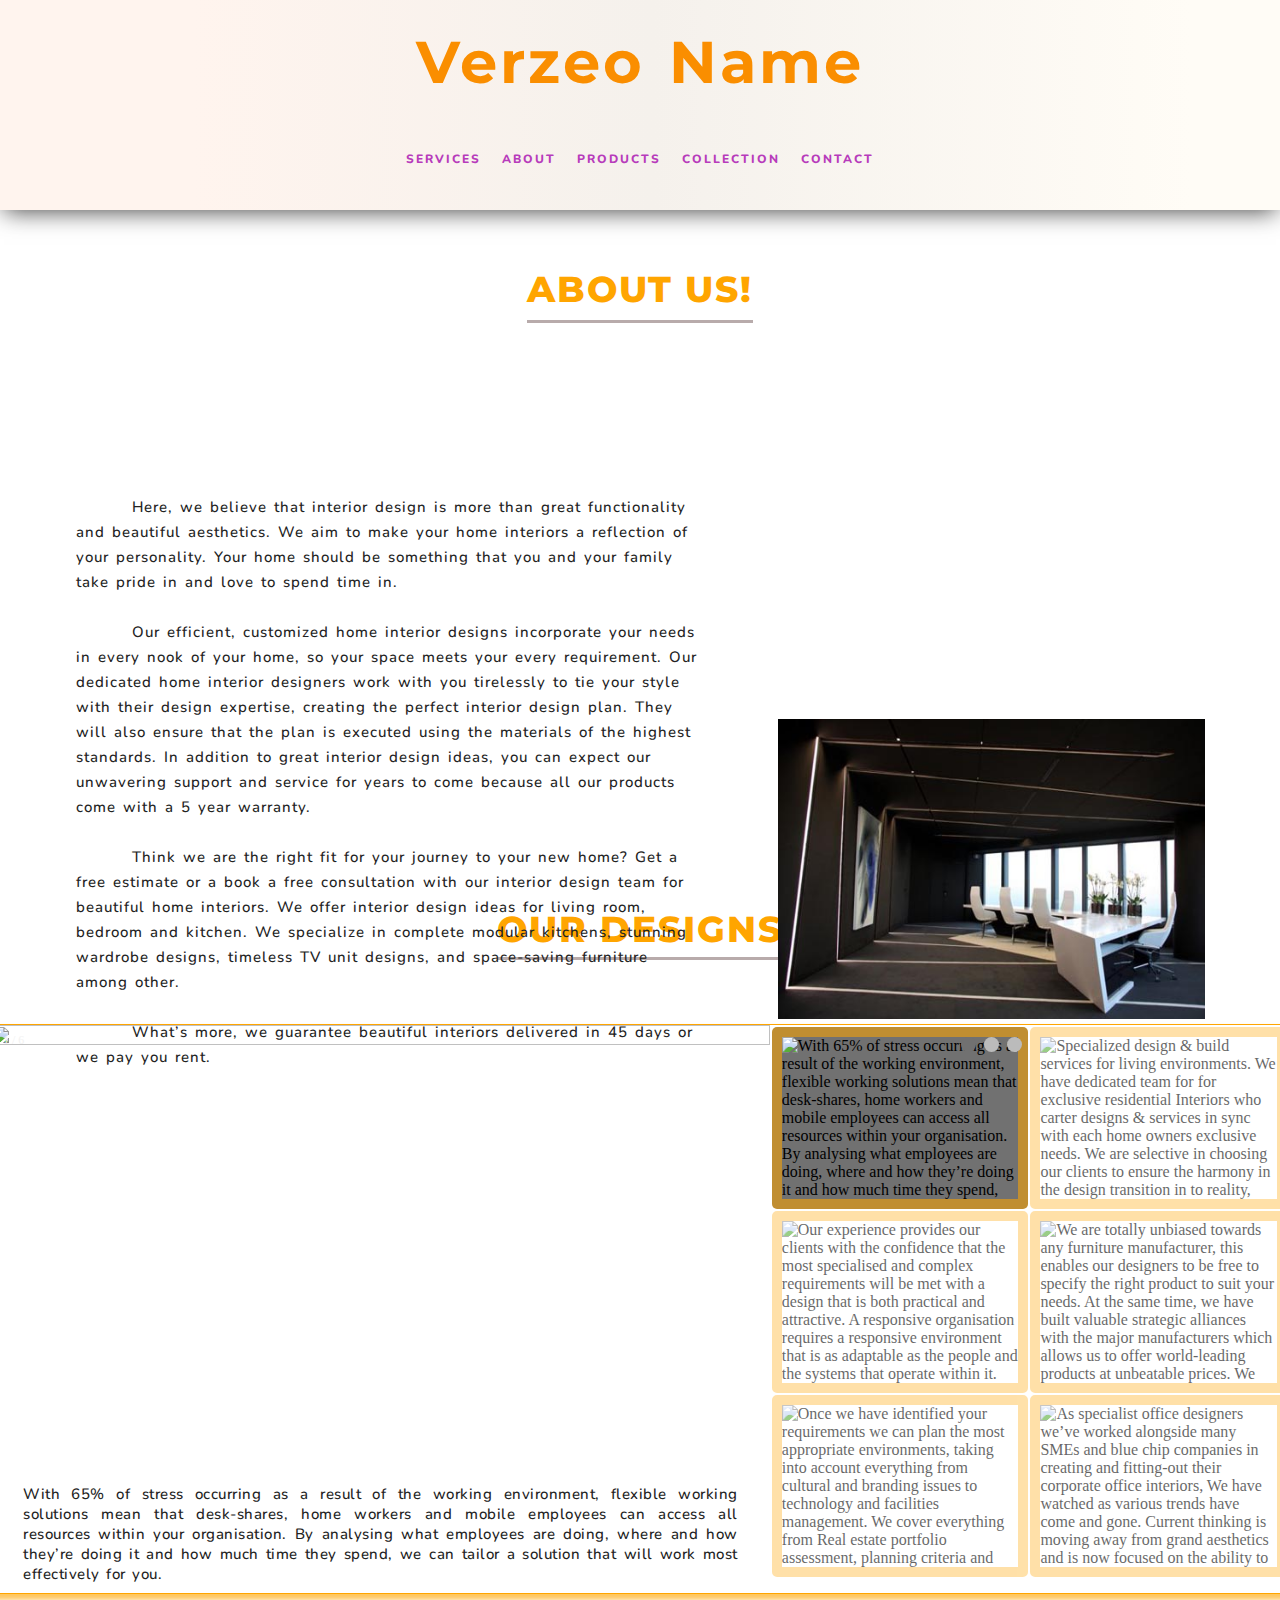
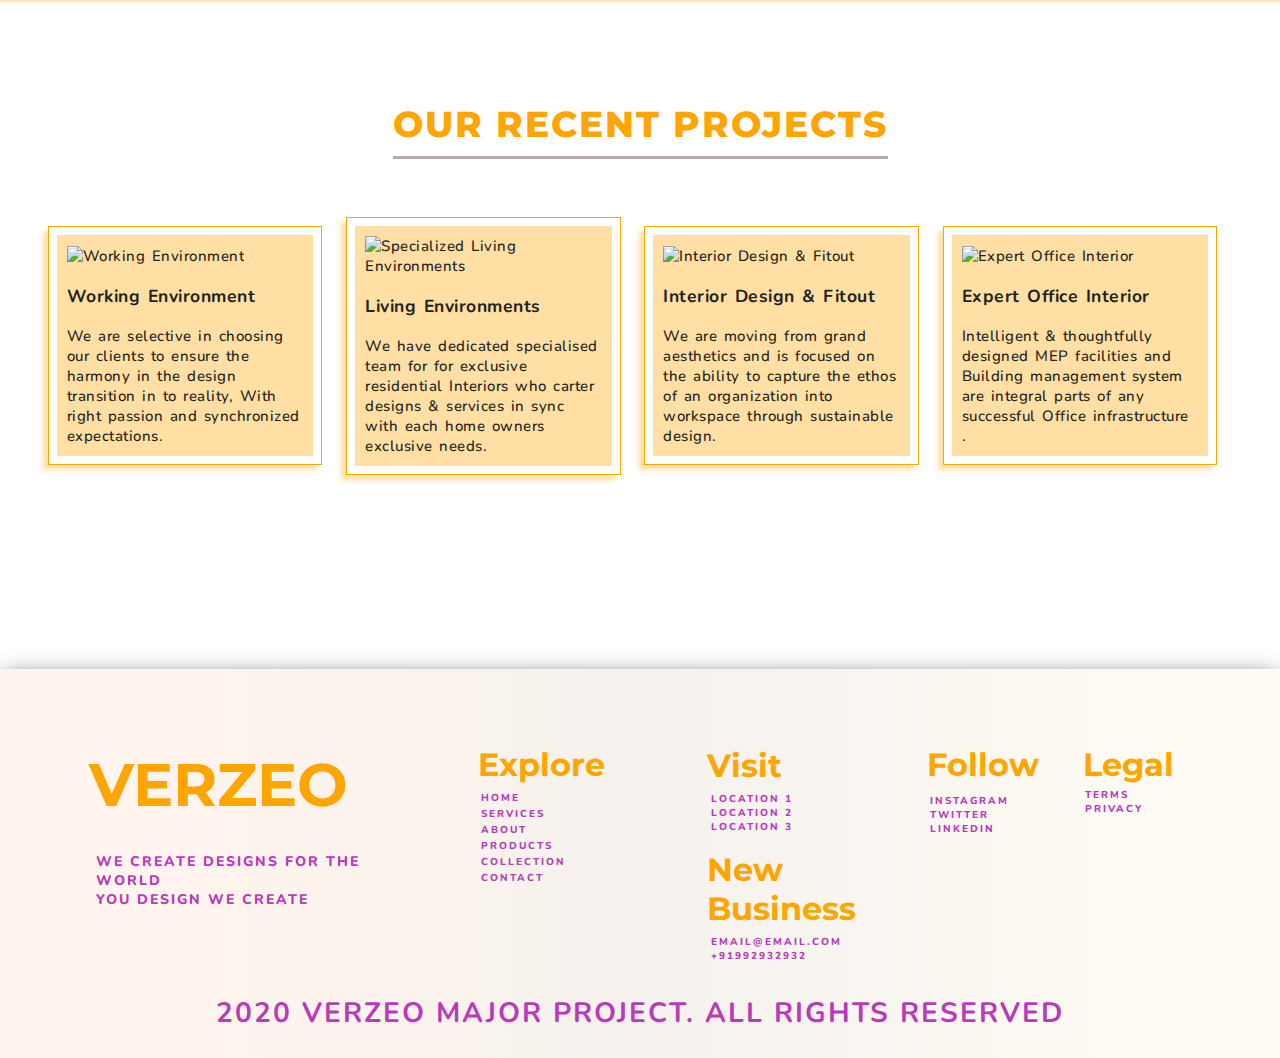
==== about.html @ e57e692a "Merge pull request #4 from deepu13/main" ====
<!-- ...................VERZEO MAJOR PROJECT ...................  -->
<!-- ...................VERZEO MAJOR PROJECT ...................  -->



<!DOCTYPE html>
<html lang="en">

<head>
    <meta charset="UTF-8">
    <meta name="viewport" content="width=device-width, initial-scale=1.0">
    <title>Interior Designing Verzeo</title>
    <link rel="stylesheet" href="about.css">
    <link rel="stylesheet" href="style.css">
</head>

<body>
    <!-- ...................VERZEO MAJOR PROJECT ...................  -->

    <header class="header__main">
        <div class="header__main__heading">
            <h1>Verzeo Name</h1>
        </div>
        <div class="header__main__navbars">
            <ul class="header__main__navbars">
                <li><a href="#"> Services</a></li>
                <li><a href="about.html"> About</a></li>
                <li><a href="#"> Products</a></li>
                <li><a href="#"> Collection</a></li>
                <li><a href="#"> Contact</a></li>

            </ul>
        </div>

    </header>



<!-- About -->
    
    <section class="section__about">
        <div class="section__about__header">
            <h1>ABOUT US!</h1>
        </div>

        <div class="fullbody">
            <h3>
                <p class="abtpara">
                    &nbsp; &nbsp; &nbsp; &nbsp;
                    Here, we believe that interior design is more than great functionality and beautiful aesthetics. 
                    We aim to make your home interiors a reflection of your personality. 
                    Your home should be something that you and your family take pride in and love to spend time in. 
                </p>
                <p class="abtpara">
                    &nbsp; &nbsp; &nbsp; &nbsp;
                    Our efficient, customized home interior designs incorporate your needs in every nook of your home, 
                    so your space meets your every requirement. 
                    Our dedicated home interior designers work with you tirelessly to tie your style with their design expertise, 
                    creating the perfect interior design plan. 
                    They will also ensure that the plan is executed using the materials of the highest standards. 
                    In addition to great interior design ideas, you can expect our unwavering support and service for years 
                    to come because all our products come with a 5 year warranty. 
                </p>
                <p class="abtpara">
                    &nbsp; &nbsp; &nbsp; &nbsp;
                    Think we are the right fit for your journey to your new home? 
                    Get a free estimate or a book a free consultation with our interior design team for beautiful home interiors. 
                    We offer interior design ideas for living room, bedroom and kitchen. 
                    We specialize in complete modular kitchens, stunning wardrobe designs, timeless TV unit designs, 
                    and space-saving furniture among other. 
                </p>
                <p class="abtpara">
                    &nbsp; &nbsp; &nbsp; &nbsp;
                    What’s more, we guarantee beautiful interiors delivered in 45 days or we pay you rent.
                </p>
            </h3>

        <div class="pic">
        <div class="slideshow-container">
    
          <div class="mySlides1 fade">
            <!-- <div class="numbertext">1 / 3</div> -->
            <img src="images\abt1.jpg" style="width:100%; height: 300px;">
            <!-- <div class="text">Caption Text</div> -->
          </div>
          
          <div class="mySlides1 fade">
            <!-- <div class="numbertext">2 / 3</div> -->
            <img src="images\abt2.jpg" style="width:100%; height: 300px;">
            <!-- <div class="text">Caption Two</div> -->
          </div>
          
          <div class="mySlides1 fade">
            <!-- <div class="numbertext">3 / 3</div> -->
            <img src="images\abt3.jpg" style="width:100%; height: 300px;">
            <!-- <div class="text">Caption Three</div> -->
          </div>
          
          </div>
          <br>
          
          <div style="text-align:center">
            <span class="dot"></span> 
            <span class="dot"></span> 
            <span class="dot"></span> 
          </div>
        </div>
      </div> 

      <br/><br/><br/><br/>


      <section class="section__work">
        <div class="section__design__header">
            <h1>OUR DESIGNS</h1>
        </div><br/><br/>

        <div class="content">
            <div class="container">
                <div class="mySlides">
                    <div class="numbertext">1 / 6</div>
                    <img src="images\img01.jpg" style="width:100%; height: 100%;">
                </div>
        
                <div class="mySlides">
                    <div class="numbertext">2 / 6</div>
                    <img src="images\img02.jpg" style="width:100%; height: 100%;">
                </div>
            
                <div class="mySlides">
                    <div class="numbertext">3 / 6</div>
                    <img src="images\img03.jpg" style="width:100%; height: 100%;">     
                </div>
                
                <div class="mySlides">
                    <div class="numbertext">4 / 6</div>
                    <img src="images\img04.jpg" style="width:100%; height: 100%;">
                </div>
            
                <div class="mySlides">
                    <div class="numbertext">5 / 6</div>
                    <img src="images\img05.jpg" style="width:100%; height: 100%;">
                </div>
                
                <div class="mySlides">
                    <div class="numbertext">6 / 6</div>
                    <img src="images\img06.jpg" style="width:100%; height: 100%;">
                </div>
            
                <a class="prev" onclick="plusSlides(-1)">❮</a>
                <a class="next" onclick="plusSlides(1)">❯</a>
                
                <div class="caption-container">
                <p id="caption"></p>

            </div>
         
        </div>
      
    
        <table class="table">
            <tr>
                <td>
                    <img class="demo cursor" src="images\img01.jpg" style="width:100%; height: 182px;" onclick="currentSlide(1)" 
                        alt="With 65% of stress occurring as a result of the working environment, flexible working solutions mean that desk-shares, home workers 
                        and mobile employees can access all resources within your organisation. By analysing what employees 
                        are doing, where and how they’re doing it and how much time they spend, we can tailor a 
                        solution that will work most effectively for you." >
                </td>

                <td>
                    <img class="demo cursor" src="images\img02.jpg" style="width:100%; height: 182px;" onclick="currentSlide(2)" 
                        alt="Specialized design & build services for living environments. 
                        We have dedicated team for for exclusive residential Interiors who carter designs 
                        & services in sync with each home owners exclusive needs. We are selective in choosing our clients 
                        to ensure the harmony in the design transition in to reality, with right passion and synchronized expectations. 
                        This enables & ensure us, what we proposed is delivered to the client without any deviation from us at right time & cost.  ">
                </td>

            </tr>

            <tr>
                <td>
                    <img class="demo cursor" src="images\img03.jpg" style="width:100%; height: 182px;" onclick="currentSlide(3)" 
                        alt="Our experience provides our clients with the confidence that the most specialised and complex requirements
                        will be met with a design that is both practical and attractive. A responsive organisation requires a 
                        responsive environment that is as adaptable as the people and the systems that operate within it.  
                        The interior fit-out environments that we produce are designed to be responsive to the changing 
                        needs of the contemporary workplace. ">
                </td>

                <td>
                    <img class="demo cursor" src="images\img04.jpg" style="width:100%; height: 182px;" onclick="currentSlide(4)" 
                        alt="We are totally unbiased towards any furniture manufacturer, this enables our designers to be free to specify 
                        the right product to suit your needs. At the same time, we have built valuable strategic alliances with the major 
                        manufacturers which allows us to offer world-leading products at unbeatable prices. We will advise, source, order, 
                        install and provide support for all of your furniture needs with a service that is designed to save you both time and money. ">
                </td>
            </tr>

            <tr>
                <td>
                    <img class="demo cursor" src="images\img05.jpg" style="width:100%; height: 182px" onclick="currentSlide(5)" 
                        alt="Once we have identified your requirements we can plan the most appropriate environments, 
                        taking into account everything from cultural and branding issues to technology and facilities management.
                        We cover everything from Real estate portfolio assessment, planning criteria and building appraisals to DDA/ 
                        accessibility assessments, Design development, space programming and workplace design guidelines.">
                </td>

                <td>
                    <img class="demo cursor" src="images\img06.jpg" style="width:100%; height: 182px" onclick="currentSlide(6)" 
                        alt="As specialist office designers we’ve worked alongside many SMEs and blue chip companies 
                        in creating and fitting-out their corporate office interiors, We have watched as various trends have come and gone. Current thinking is 
                        moving away from grand aesthetics and is now focused on the ability to capture and translate 
                        the ethos of an organization into the physical workspace through sustainable design. This is
                        what we can help you to achieve and we can make it happen.">
                </td>
            </tr>
        </table>
       
        </div>
    
    </div>


    <br/><br/><br/><br/><br/><br/>



    <div class="section__design__header">
        <h1>OUR RECENT PROJECTS</h1>
    </div>
    
    <div class="secondcontent">
    
        <div class="row2">
            <div class="column2">
                <div class="content2">
                    <img src="images\img05.jpg" alt="Working Environment" style="width:100%; height: 170px;"><br>
                    <br><h3>Working Environment</h3><br>
                    <p> We are selective in choosing our clients to ensure the harmony in the design transition in to reality, 
                    With right passion and synchronized expectations. </p>
                </div>
            </div>

            <div class="column2">
                <div class="content2">
                <img src="images\img02.jpg" alt="Specialized Living Environments" style="width:100%; height: 170px;"><br>
                    <br><h3>Living Environments</h3><br>
                    <p>We have dedicated specialised team for for exclusive residential Interiors who carter designs 
                    & services in sync with each home owners exclusive needs.</p>
                </div>
            </div>

            <div class="column2">
                <div class="content2">
                <img src="images\img03.jpg" alt="Interior Design & Fitout" style="width:100%; height: 170px;"><br>
                    <br><h3>Interior Design & Fitout</h3><br>
                    <p>We are moving from grand aesthetics and is focused on the ability to 
                    capture the ethos of an organization into workspace through sustainable design.</p>
                </div>
            </div>

            <div class="column2">
                <div class="content2">
                <img src="images\img04.jpg" alt="Expert Office Interior" style="width:100%; height: 170px;"><br>
                    <br><h3>Expert Office Interior</h3><br>
                    <p>Intelligent & thoughtfully designed MEP facilities and Building management system are integral parts of any 
                    successful Office infrastructure .</p>
                </div>
            </div>
    
        </div>
    
    </div>
</section>

<section class="section__footer">
    <div class="section__footer__upper">
        <div class="section__footer__upper__Verzeo">
            <div class="section__footer__upper__Verzeo__header">
                <h1>VERZEO</h1>
            </div>
            <div class="section__footer__upper__Verzeo__content">
                <p>We create designs for the world</p>
                <p>You Design We Create</p>
            </div>
        </div>
        <div class="section__footer__upper__one">
            <div class="section__footer__upper__one__header">
                <h1>Explore</h1>
            </div>
            <div class="section__footer__upper__one__content">
                <ul>
                    <li><a href="#">Home</a></li>
                    <li><a href="#">Services</a></li>
                    <li><a href="#">About</a></li>
                    <li><a href="#">Products</a></li>
                    <li><a href="#">Collection</a></li>
                    <li><a href="#">Contact</a></li>
                </ul>
            </div>

        </div>
        <div class="section__footer__upper__two">
            <div class="section__footer__upper__two__upper">
                <div class="section__footer__upper__two__upper__header">
                    <h1>Visit</h1>
                </div>
                <div class="section__footer__upper__two__upper__content">
                    <ul>
                        <li>  Location 1</li>
                        <li>Location 2</li>
                        <li>Location 3</li>
                    </ul>
                </div>
            </div>
            <div class="section__footer__upper__two__lower">
                <div class="section__footer__upper__two__lower__header">
                    <h1>New Business</h1>
                </div>
                <div class="section__footer__upper__two__lower__content">
                    <ul>
                        <li>Email@email.com</li>
                        <li>+91992932932</li>
                   
                    </ul>
                </div>
            </div>

        </div>
        <div class="section__footer__upper__three">
          <div class="section__footer__upper__three__header">
              <h1>Follow</h1>
          </div>
          <div class="section__footer__upper__three__content">
            <ul>
                <li><a href="#">Instagram</a></li>
                <li><a href="#">Twitter</a></li>
                <li><a href="#">LinkedIn</a></li>
           
            </ul>
        </div>

        </div>
        <div class="section__footer__upper__four">
            <div class="section__footer__upper__four__header">
                <h1>Legal</h1>
            </div>
            <div class="section__footer__upper__four__content">
              <ul>
                 <li class="access">Terms</li>
                  <li class="access">Privacy</li>
             
              </ul>
          </div>
        </div>
        <div class="section__footer__upper__five"></div>


    </div>
    <div class="section__footer__lower">
        <div class="section__footer__lower__header">
            <h1>2020 Verzeo Major Project. All Rights Reserved</h1>
        </div>



    </div>
</section>

    <script src="script.js"></script>
</body>
</html>
---- about.css ----
@import url("https://fonts.googleapis.com/css2?family=Montserrat:wght@100&display=swap");
@import url("https://fonts.googleapis.com/css2?family=Montserrat:wght@100&family=Nunito:wght@200&display=swap");

* {
  margin: 0px;
  padding: 0px;
}
.header__main {
  display: flex;
  flex-direction: column;
  justify-content: center;
  align-items: center;
  width: 100% !important;
  margin: auto;
  padding: 2%;
  box-shadow: 0px 5px 23px -4px rgba(0, 0, 0, 0.75);
  background: rgb(255,244,238);
  background: linear-gradient(90deg, rgba(255,244,238,1) 15%, rgba(245,241,236,1) 51%, rgba(255,252,246,1) 93%);
}

.header__main__navbars {
  padding: 1%;
}
.header__main__navbars {
  display: flex;
  list-style-type: none;
  outline: none;
  /* border:2px solid red; */
}

ul li a {
  outline: none;
  text-decoration: none;
  font-size: 12px;
  text-transform: uppercase;
  letter-spacing: 2px;
  font-weight: 800;
  font-family: Nunito;
  color: rgb(183, 59, 187);
}

.header__main__heading h1 {
  font-size: 59px;
  letter-spacing: 3px;
  word-spacing: 4px !important;
  color: rgb(250, 142, 0);
  font-family: Montserrat;
}
.header__main__heading {
  /* border:2px solid red; */
  margin-top: 0% !important;
}
.header__main__navbars > ul {
  /* border:2px solid red; */
  display: flex;
  justify-content: space-around;
  align-items: center;
  width: 500px;
}
.header__main__navbars {
  /* border:2px solid red; */
  margin-top: 2%;
}

/*------about------*/

.section__about {
  display: flex;
  flex-direction: column;
  justify-content: center;
  align-items: center;
}
.section__about__header h1 {
  font-size: 36px;
  letter-spacing: 2px;
  font-weight: 800;
  font-family: Montserrat;
  margin-top: 25%;
  border-bottom: 3px solid rgba(114, 89, 89, 0.507);
  padding-bottom: 4%;
  color: orange;
}

.fullbody{
  top: 55%;
  position: absolute;
  width: 100%;
  padding-left: 2%;
} 

.heading {
  color: #212121;
}
.abtpara {
  width: 50%;
  word-wrap: break-word;
  margin-left:4%;
  justify-content: center;
  padding-bottom: 2%;
  font-family: Nunito;
  letter-spacing: 1px;
  font-weight: 500;
  color: #222222;
  font-size: 15px;
  word-spacing: 2px;
  line-height: 25px;
}
.pic {
  width: 40%;
  float: right;
  padding-right: 6%;
  margin-top: -30%;
}


/******************* designs ********************/

* {box-sizing: border-box;}

.mySlides .mySlides1  {display: block;}
img {vertical-align: middle;}

/* Slideshow container */
.slideshow-container {
  max-width: 1000px;
  position: relative;
  margin: auto;
}

/* Caption text */
.text {
  /* color: #f2f2f2; */
  /* font-size: 15px; */
  padding: 8px 12px;
  position: absolute;
  bottom: 8px;
  width: 100%;
  text-align: center;
  font-family: Nunito;
  letter-spacing: 1px;
  font-weight: 500;
  /* color: rgb(190, 14, 196); */
  color: #222222;
  font-size: 15px;
  word-spacing: 2px;
  line-height: 25px;
}

/* Number text (1/3 etc) */
.numbertext {
  color: #f2f2f2;
  font-size: 12px;
  padding: 8px 12px;
  position: absolute;
  top: 0;
}

/* The dots/bullets/indicators */
.dot {
  height: 15px;
  width: 15px;
  margin: 0 2px;
  background-color: #bbb;
  border-radius: 50%;
  display: inline-block;
  transition: background-color 0.6s ease;
}

.active {
  background-color: #717171;
}

/* Fading animation */
.fade {
  -webkit-animation-name: fade;
  -webkit-animation-duration: 1.5s;
  animation-name: fade;
  animation-duration: 1.5s;
}

@-webkit-keyframes fade {
  from {opacity: .4} 
  to {opacity: 1}
}

@keyframes fade {
  from {opacity: .4} 
  to {opacity: 1}
}

/* On smaller screens, decrease text size */
@media only screen and (max-width: 300px) {
  .text {font-size: 11px}
}


.content{
  background:  white;
  width: 1300px;
  height:570px;
  display: block;
  float: right;
  margin-right: 120px;
  margin-bottom: 2%;
  box-shadow: -5px 5px 5px 1px rgba(255, 166, 0, 0.637);
  border: 1px solid orange;
  margin: auto;
}

* {
  box-sizing: border-box;
}

img {
  vertical-align: middle;
}

/* Position the image container (needed to position the left and right arrows) */
.container {
  position: relative;
  width: 60%;
  float: left;
  overflow: hidden;
  height: 100%;
}

/* Hide the images by default */
.mySlides {
  display: none;
}

/* Add a pointer when hovering over the thumbnail images */
.cursor {
  cursor: pointer;
}

/* Next & previous buttons */
.prev,
.next {
  cursor: pointer;
  position: absolute;
  top: 40%;
  width: auto;
  padding: 16px;
  margin-top: -50px;
  color: white;
  font-weight: bold;
  font-size: 20px;
  border-radius: 0 3px 3px 0;
  user-select: none;
  -webkit-user-select: none;
}

/* Position the "next button" to the right */
.next {
  right: 0;
  border-radius: 3px 0 0 3px;
}

/* On hover, add a black background color with a little bit see-through */
.prev:hover,
.next:hover {
  background-color: rgba(0, 0, 0, 0.8);
}

/* Number text (1/3 etc) */
.numbertext {
  color: #f2f2f2;
  font-size: 12px;
  padding: 8px 12px;
  position: absolute;
  top: 0;
}

/* Container for image text */
.caption-container  {
  text-align: justify;
  background-color:  white;
  padding: 4px 32px;
  color: #222222;
  width: 100%;
  display: block;

  top: 80%;
  z-index: 1;
position: absolute;

font-family: Nunito;
letter-spacing: 0.5px;
font-weight: 500;
/* color: rgb(190, 14, 196); */
color: #222222;
font-size: 15px;
word-spacing: 2px;
line-height: 20px;
}

.row:after {
  content: "";
  display: table;
  clear: both;
} 

/* Six columns side by side */
.column {
  /* bottom: 50%;
  margin-left: 100%; */
  width: 15%;
  float: right;
}

/* Add a transparency effect for thumnbail images */
.demo {
  opacity: 0.6;
  float: right;
}

.active,
.demo:hover {
  opacity: 1;
}

.table {
  padding: 0%;
}
.table tr{
  height: 0%;

}   
.table td {
  width: 50%;
  height: 0%;
}
.table img {
  margin: 0%;
  display: block;
  border: 10px solid rgba(255, 166, 0, 0.562);
  border-radius: 5px;
}
#para{
  background: yellow;
  width: 50%;
  height: 20%;
  bottom: 0%;
}

/************** recennt projects ****************/

.secondcontent {
  margin: auto;
  width: 1300px;
  height:200px;
  display: block;
  float: right;
  margin-right: 120px;
  margin-bottom: 2%;
  font-family: Nunito;
  letter-spacing: 0.5px;
  font-weight: 500;
  color: #222222;
  font-size: 15px;
  word-spacing: 2px;
  line-height: 20px;
}

* {
  box-sizing: border-box;
}

/* Center website */
.main {
  max-width: 1000px;
  margin: auto;
}

.row2 {
  margin: 8px -16px;
}

/* Add padding BETWEEN each column */
.row2,
.row2 > .column2 {
  padding: 8px;
}

/* Create four equal columns that floats next to each other */
.column2 {
  float: left;
  width: 23%;
  margin-left: 2%;
  box-shadow: -5px 5px 5px rgba(255, 166, 0, 0.363);
  border: 1px solid orange;

}

/* Clear floats after rows */ 
.row2:after {
  content: "";
  display: table;
  clear: both;
}

/* Content */
.content2 {
  background-color: rgba(255, 166, 0, 0.356); 
  padding: 10px;
  color:  #222222;
}
.section__design__header h1 {
  font-size: 36px;
  letter-spacing: 2px;
  font-weight: 800;
  font-family: Montserrat;
  margin-bottom: 10%; 
  border-bottom: 3px solid rgba(114, 89, 89, 0.507);
  padding-bottom: 2%;
  color: orange;
}

.section__work {
  margin-top:40%;
}
---- style.css ----
@import url("https://fonts.googleapis.com/css2?family=Montserrat:wght@100&display=swap");
@import url("https://fonts.googleapis.com/css2?family=Montserrat:wght@100&family=Nunito:wght@200&display=swap");

* {
  margin: 0px;
  padding: 0px;
}
.header__main {
  display: flex;
  flex-direction: column;
  justify-content: center;
  align-items: center;
  width: fit-content;
  margin: auto;
  padding: 2%;
}

.header__main__navbars {
  padding: 1%;
}
.header__main__navbars {
  display: flex;
  list-style-type: none;
  outline: none;
  /* border:2px solid red; */
}

ul li a {
  outline: none;
  text-decoration: none;
  font-size: 12px;
  text-transform: uppercase;
  letter-spacing: 2px;
  font-weight: 800;
  font-family: Nunito;
  color: rgb(183, 59, 187);
}

.header__main__heading h1 {
  font-size: 59px;
  letter-spacing: 3px;
  word-spacing: 4px !important;
  color: rgb(250, 142, 0);
}
.header__main__heading {
  /* border:2px solid red; */
  margin-top: 0% !important;
}
.header__main__navbars > ul {
  /* border:2px solid red; */
  display: flex;
  justify-content: space-around;
  align-items: center;
  width: 500px;
}
.header__main__navbars {
  /* border:2px solid red; */
  margin-top: 2%;
}

.section__main {
  /* border:2px solid red; */
  margin-top: 2%;
  overflow: hidden;
}
.section__main__img {
  /* border:2px solid red; */
}

.section__main__img > img {
  object-fit: cover;
  width: 100%;
  height: 500px;
  margin: auto;
}

.section__welcome {
  /* border:2px solid red; */
  display: flex;
  flex-direction: column;
  align-items: center;
  justify-content: center;
  padding: 2%;
  margin-top: 4%;
}
.section__welcome__header h1 {
  font-size: 36px;
  letter-spacing: 2px;
  font-weight: 800;
  font-family: Montserrat;
  color: orange;
  /* margin-bottom:4%; */
  /* border-bottom:3px solid rgb(192, 31, 31); */
  /* padding-bottom:4%; */
}
.section__welcome__header {
  margin-top: 2%;
}

.section__welcome__tag h1 {
  margin-top: 5%;
  font-size: 20px;
  letter-spacing: 1.3px;
  font-weight: 200;
  color: rgb(80, 161, 142);
}
.section__welcome__content {
  margin-top: 4%;
}
.section__welcome__content h1 {
  /* border:2px solid red; */
  width: 45%;
  margin: auto;
  text-align: left;
  font-family: Nunito;
  letter-spacing: 1.5px;
  font-weight: 404;
  color: rgb(190, 14, 196);
  font-size: 17px;
  word-spacing: 2px;
  line-height: 27px;
}

.section__whatwedo {
  /* border:2px solid red; */
  display: flex;
  justify-content: space-around;
  align-items: center;
  flex-direction: row-reverse;
}
.section__whatwedo__nonimg {
  display: flex;
  flex-direction: column;
  /* align-items: center; */
  justify-content: center;
  height: 90vh;
  width: 500px;
  /* border:3px solid red; */
}
.section__whatwedo__nonimg__header h1 {
  /* border:3px solid red; */
  font-family: Montserrat;
  font-size: 30px;
  letter-spacing: 1.4px;
  font-weight: 600;
  border-bottom: 3px solid rgba(114, 89, 89, 0.507);
  padding-bottom: 2%;
  width: fit-content;
  margin-bottom: 2%;
  color: orange;
}
.section__whatwedo__nonimg__content p {
  text-align: left;
  letter-spacing: 1.5px;
  font-weight: 404;
  font-size: 16px;
  word-spacing: 2px;
  line-height: 27px;
  color: rgb(190, 14, 196);
  width: 500px;
}
.section__whatwedo__nonimg__content {
  margin-top: 3%;
  font-family: Nunito;
}
.margin-top {
  margin-top: 3%;
}

.section__whatwedo__img img {
  width: 100%;
  height: 500px;
  object-fit: contain;
}
.section__whatwedo__nonimg {
  width: 3000px !important;
  padding: 5%;
}
.section__whatwedo__img {
  padding: 5%;
}

.flexreverse {
  flex-direction: row;
}

.section__whatwedo__img2 img {
  width: 440px;
  height: 500px;
  object-fit: contain;
}

::-webkit-scrollbar {
  display: none;
}

.header__main__heading h1 {
  font-family: Montserrat;
}

.section__work {
  display: flex;
  flex-direction: column;
  justify-content: center;
  align-items: center;
}
.section__work__images__row__col img {
  width: 100%;
}
.section__work__images {
  /* border:3px solid red; */
  display: flex;
  flex-direction: column;
}
.section__work__images__row {
  display: flex;
  justify-content: space-around;
  align-items: center;
  /* border:2px solid rgb(15, 197, 143); */
}
.section__work img {
  height: 200px;
  width: 340px;
}
.section__work__images__row {
  margin-top: -4px;
  /* margin-bottom:0px !important; */
  padding: 1%;
}
.section__work__images__row__col {
  padding: 2%;
}

.section__work__header h1 {
  font-size: 36px;
  letter-spacing: 2px;
  font-weight: 800;
  font-family: Montserrat;
  margin-bottom: 28%;
  border-bottom: 3px solid rgba(114, 89, 89, 0.507);
  padding-bottom: 4%;
  color: orange;
}











/* ...................VERZEO MAJOR PROJECT ...................  */











.secondcontent{
  /* border:9px solid red; */
 display: flex;
 align-items: center;
 justify-content: center;
 margin-top:4%;
  margin:auto !important;
  margin-bottom:20% !important;
}
.row2{
  /* border:2px solid red; */
  display: flex;
  align-items: center;
  justify-content: center;
  width: 95%;
  margin-top:4%;
  margin:auto !important;
  margin-right:5% !important;
  margin-left:2% !important;
 
  
}

.section__ourrecentprojects{
  /* border:2px solid red; */
}









.section__footer{
  display: flex;
  flex-direction: column;
  width: 100%;
  height: fit-content;
  /* background-color: rgb(128, 56, 56); */
  /* border:2px solid red; */
  box-shadow: 0px 5px 23px -4px rgba(0, 0, 0, 0.75);
  background: rgb(255,244,238);
  background: linear-gradient(90deg, rgba(255,244,238,1) 15%, rgba(245,241,236,1) 51%, rgba(255,252,246,1) 93%);
}
.section__footer__upper{
  display: flex;
  /* border:2px solid red; */
  padding:5%;
  height: 300px;

  justify-content: space-around;
  /* align-items: center; */
}

/* Part 1 */

.section__footer__upper__Verzeo{
  /* border:2px solid red; */
  padding:1%;
  width: 370px;
}
.section__footer__upper__Verzeo__header{ 
  /* border:2px solid red; */
  padding:1%;
  font-size:30px;
  color: orange;
  font-family: Montserrat;
}
.section__footer__upper__Verzeo__content{ 
  /* border:2px solid red; */
  padding:3%;
  margin-top:5%;
  font-size:14px;
  color: rgb(183, 59, 187);
  
  font-family: Nunito;
  color:rgb(190, 14, 196);
  font-size: 14px;
  text-transform: uppercase;
  letter-spacing: 2px;
  font-weight: 800;
  font-family: Nunito;
  color: rgb(183, 59, 187);
}




/* Part 2 */



.section__footer__upper__one{
  /* border:2px solid red; */
  padding:1%;
  width:fit-content;

}
.section__footer__upper__one__header{ 
  /* border:2px solid red; */
  padding:1%;
  font-size:16px;
  font-family: Montserrat;
  color: orange;
}
.section__footer__upper__one__content{ 
  /* border:2px solid red; */
  padding:3%;
  /* margin-top:5%; */
  font-size:12px;
  
  font-family: Nunito;
}
.section__footer__upper__one__content li{ 
  /* border:2px solid red; */
 list-style: none;
  
  font-family: Nunito;
  
}
.section__footer__upper__one__content li a{ 
  /* border:2px solid red; */
 list-style: none;
 font-size: 10px;
  
  font-family: Nunito;
  
}




/* Part 3 */
/* upper  */



.section__footer__upper__two{
  /* border:2px solid red; */
  padding:1%;
  margin-left:5% !important;
  width: 200px !important;
}
.section__footer__upper__two__upper__header{ 
  /* border:2px solid red; */
  padding:1%;
  font-size:16px;
  color: orange;
  font-family: Montserrat;
}
.section__footer__upper__two__upper__content{ 
  /* border:2px solid red; */
  padding:3%;
  /* margin-top:5%; */
  font-size:12px;
  
  font-family: Nunito;
}
.section__footer__upper__two__upper__content li{ 
  /* border:2px solid red; */
 list-style: none;
  
  font-family: Nunito;
  font-size: 8px;
  outline: none;
  text-decoration: none;
  font-size: 10px;
  text-transform: uppercase;
  letter-spacing: 2px;
  font-weight: 800;
  font-family: Nunito;
  color: rgb(183, 59, 187);
  
}



/* Part 3 */
/* lower  */



.section__footer__upper__two{
  /* border:2px solid red; */
  padding:1%;
  width: fit-content;
}
.section__footer__upper__two__lower__header{ 
  /* border:2px solid red; */
  margin-top:5%;
  padding:1%;
  font-size:16px;
  font-family: Montserrat;
  color: orange;
}
.section__footer__upper__two__lower__content{ 
  /* border:2px solid red; */
  padding:3%;
  /* margin-top:5%; */
  font-size:12px;
  
  font-family: Nunito;
}
.section__footer__upper__two__lower__content li{ 
  /* border:2px solid red; */
 list-style: none;
  
  font-family: Nunito;
  font-size: 8px;
  outline: none;
  text-decoration: none;
  font-size: 10px;
  text-transform: uppercase;
  letter-spacing: 2px;
  font-weight: 800;
  font-family: Nunito;
  color: rgb(183, 59, 187);
  
}

/* part 4 */

.section__footer__upper__three{
  /* border:2px solid red; */
  padding:1%;
  width: fit-content;
}
.section__footer__upper__three__header{ 
  /* border:2px solid red; */
  padding:1%;
  font-size:16px;
  color: orange;
  font-family: Montserrat;
}
.section__footer__upper__three__content{ 
  /* border:2px solid red; */
  padding:3%;
  margin-top:5%;
  font-size:10px;
  
  font-family: Nunito;
}
.section__footer__upper__three__content ul li{
  list-style: none;
 
}
.section__footer__upper__three__content ul li a{
  list-style: none;
  font-size:10px;
 
}




/* part 5 */



/*****************************************************************************/





.secondcontent{
  /* border:9px solid red; */
 display: flex;
 align-items: center;
 justify-content: center;
 margin-top:4%;
  margin:auto !important;
  margin-bottom:20% !important;
}
.row2{
  /* border:2px solid red; */
  display: flex;
  align-items: center;
  justify-content: center;
  width: 95%;
  margin-top:4%;
  margin:auto !important;
  margin-right:5% !important;
  margin-left:2% !important;
 
  
}

.section__ourrecentprojects{
  /* border:2px solid red; */
}









.section__footer{
  display: flex;
  flex-direction: column;
  width: 100%;
  height: fit-content;
  /* background-color: rgb(128, 56, 56); */
  /* border:2px solid red; */
  box-shadow: 0px 5px 23px -4px rgba(0, 0, 0, 0.75);
  background: rgb(255,244,238);
  background: linear-gradient(90deg, rgba(255,244,238,1) 15%, rgba(245,241,236,1) 51%, rgba(255,252,246,1) 93%);
}
.section__footer__upper{
  display: flex;
  /* border:2px solid red; */
  padding:5%;
  height: 300px;

  justify-content: space-around;
  /* align-items: center; */
}

/* Part 1 */

.section__footer__upper__Verzeo{
  /* border:2px solid red; */
  padding:1%;
  width: 370px;
}
.section__footer__upper__Verzeo__header{ 
  /* border:2px solid red; */
  padding:1%;
  font-size:30px;
  color: orange;
  font-family: Montserrat;
}
.section__footer__upper__Verzeo__content{ 
  /* border:2px solid red; */
  padding:3%;
  margin-top:5%;
  font-size:14px;
  color: rgb(183, 59, 187);
  
  font-family: Nunito;
  color:rgb(190, 14, 196);
  font-size: 14px;
  text-transform: uppercase;
  letter-spacing: 2px;
  font-weight: 800;
  font-family: Nunito;
  color: rgb(183, 59, 187);
}




/* Part 2 */



.section__footer__upper__one{
  /* border:2px solid red; */
  padding:1%;
  width:fit-content;

}
.section__footer__upper__one__header{ 
  /* border:2px solid red; */
  padding:1%;
  font-size:16px;
  font-family: Montserrat;
  color: orange;
}
.section__footer__upper__one__content{ 
  /* border:2px solid red; */
  padding:3%;
  /* margin-top:5%; */
  font-size:12px;
  
  font-family: Nunito;
}
.section__footer__upper__one__content li{ 
  /* border:2px solid red; */
 list-style: none;
  
  font-family: Nunito;
  
}
.section__footer__upper__one__content li a{ 
  /* border:2px solid red; */
 list-style: none;
 font-size: 10px;
  
  font-family: Nunito;
  
}




/* Part 3 */
/* upper  */



.section__footer__upper__two{
  /* border:2px solid red; */
  padding:1%;
  margin-left:5% !important;
  width: 200px !important;
}
.section__footer__upper__two__upper__header{ 
  /* border:2px solid red; */
  padding:1%;
  font-size:16px;
  color: orange;
  font-family: Montserrat;
}
.section__footer__upper__two__upper__content{ 
  /* border:2px solid red; */
  padding:3%;
  /* margin-top:5%; */
  font-size:12px;
  
  font-family: Nunito;
}
.section__footer__upper__two__upper__content li{ 
  /* border:2px solid red; */
 list-style: none;
  
  font-family: Nunito;
  font-size: 8px;
  outline: none;
  text-decoration: none;
  font-size: 10px;
  text-transform: uppercase;
  letter-spacing: 2px;
  font-weight: 800;
  font-family: Nunito;
  color: rgb(183, 59, 187);
  
}



/* Part 3 */
/* lower  */



.section__footer__upper__two{
  /* border:2px solid red; */
  padding:1%;
  width: fit-content;
}
.section__footer__upper__two__lower__header{ 
  /* border:2px solid red; */
  margin-top:5%;
  padding:1%;
  font-size:16px;
  font-family: Montserrat;
  color: orange;
}
.section__footer__upper__two__lower__content{ 
  /* border:2px solid red; */
  padding:3%;
  /* margin-top:5%; */
  font-size:12px;
  
  font-family: Nunito;
}
.section__footer__upper__two__lower__content li{ 
  /* border:2px solid red; */
 list-style: none;
  
  font-family: Nunito;
  font-size: 8px;
  outline: none;
  text-decoration: none;
  font-size: 10px;
  text-transform: uppercase;
  letter-spacing: 2px;
  font-weight: 800;
  font-family: Nunito;
  color: rgb(183, 59, 187);
  
}

/* part 4 */

.section__footer__upper__three{
  /* border:2px solid red; */
  padding:1%;
  width: fit-content;
}
.section__footer__upper__three__header{ 
  /* border:2px solid red; */
  padding:1%;
  font-size:16px;
  color: orange;
  font-family: Montserrat;
}
.section__footer__upper__three__content{ 
  /* border:2px solid red; */
  padding:3%;
  margin-top:5%;
  font-size:10px;
  
  font-family: Nunito;
}
.section__footer__upper__three__content ul li{
  list-style: none;
 
}
.section__footer__upper__three__content ul li a{
  list-style: none;
  font-size:10px;
 
}




/* part 5 */


.section__footer__upper__four{
  /* border:2px solid red; */
  padding:1%;
  width: fit-content;
}
.section__footer__upper__four__header{ 
  /* border:2px solid red; */
  padding:1%;
  font-size:16px;
  font-family: Montserrat;
  color: orange;
}
.section__footer__upper__four__content{ 
  /* border:2px solid red; */
  padding:3%;
  /* margin-top:5%; */
  font-size:10px;
  
  font-family: Nunito;
}
.section__footer__upper__four__content ul li{
  list-style: none;
 
}
.access{
  /* border:2px solid red; */
  font-size:10px;
  
  font-family: Nunito;
  color:rgb(190, 14, 196);
  font-size: 10px;
  text-transform: uppercase;
  letter-spacing: 2px;
  font-weight: 800;
  font-family: Nunito;
  color: rgb(183, 59, 187);
}
.section__footer__lower{
  display: flex;
  /* border:2px solid red; */
  padding:2%;
  /* height: 300px; */
  /* align-items: center; */
  font-size:10px;
  
  font-family: Nunito;
  color:rgb(190, 14, 196);
  font-size: 14px;
  text-transform: uppercase;
  letter-spacing: 2px;
  font-weight: 800;
  font-family: Nunito;
  color: rgb(183, 59, 187);
  justify-content: center;
  margin-bottom:0px !important;
}
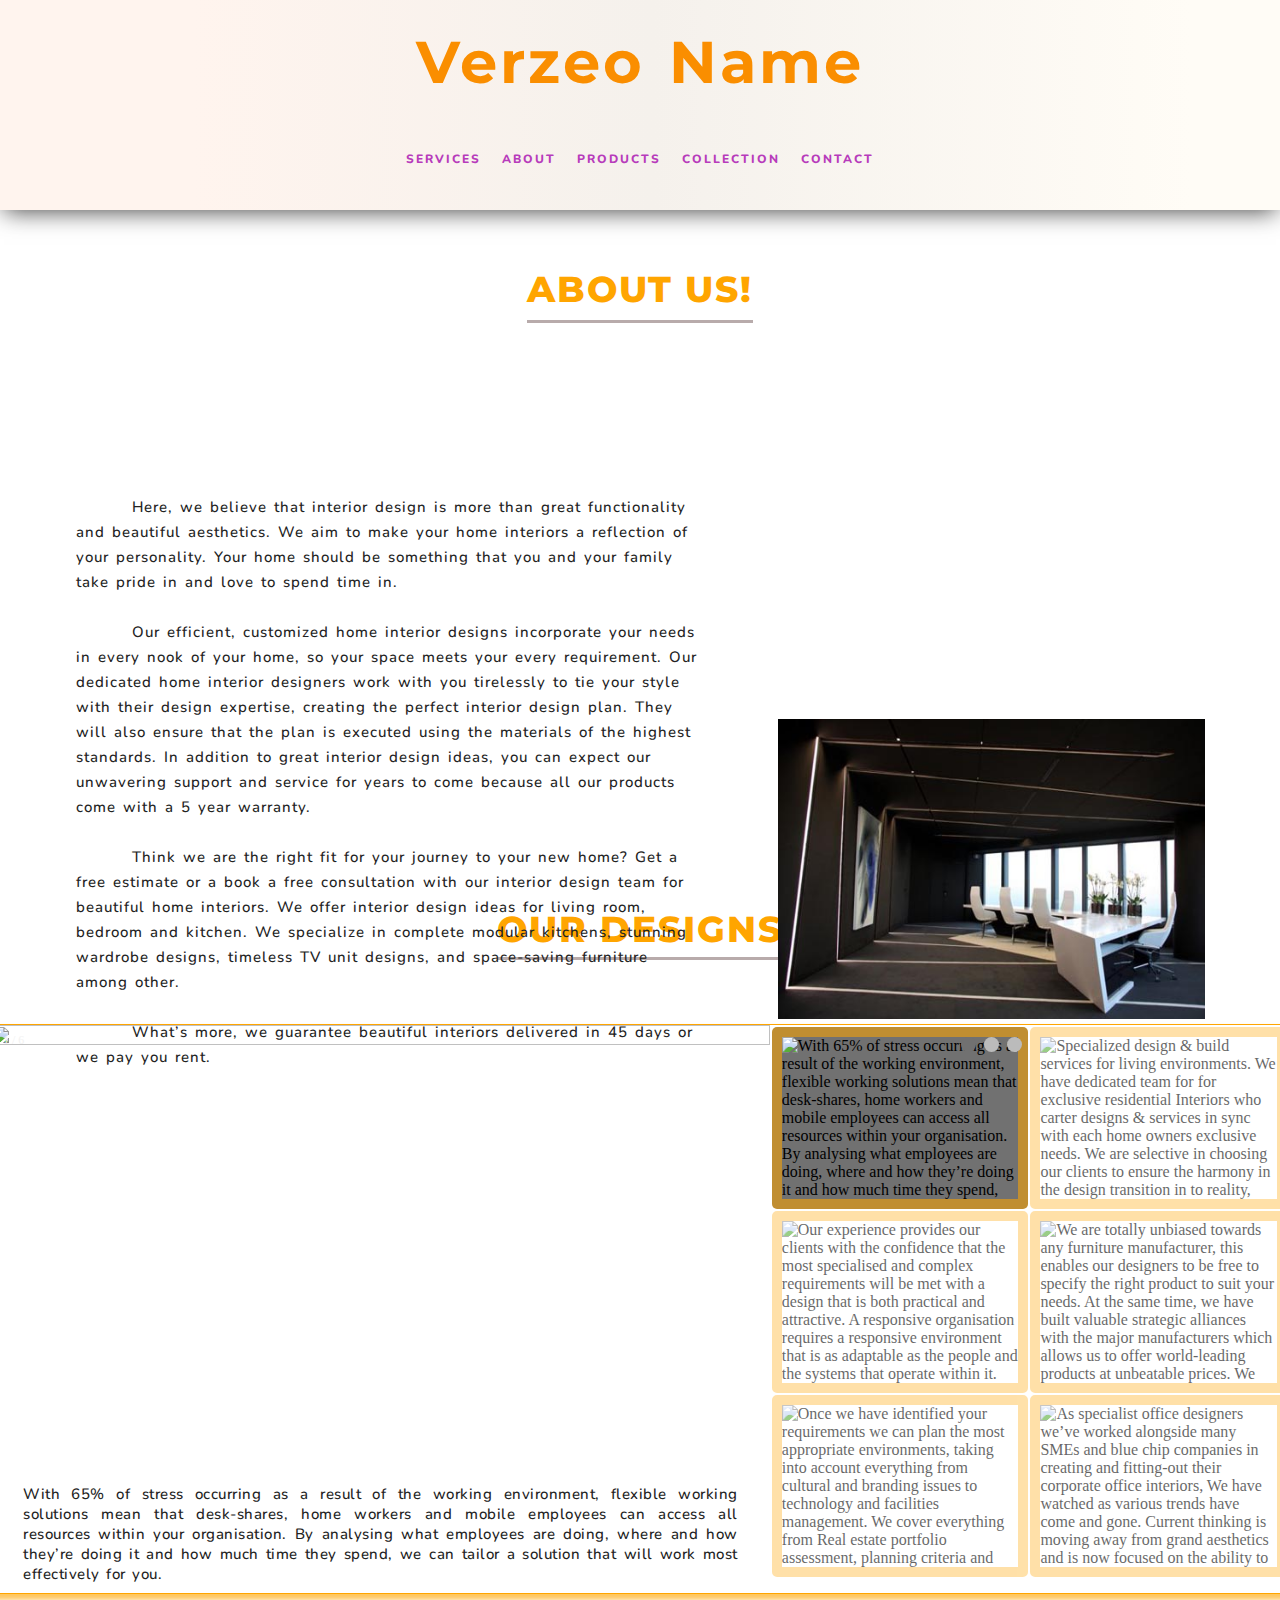
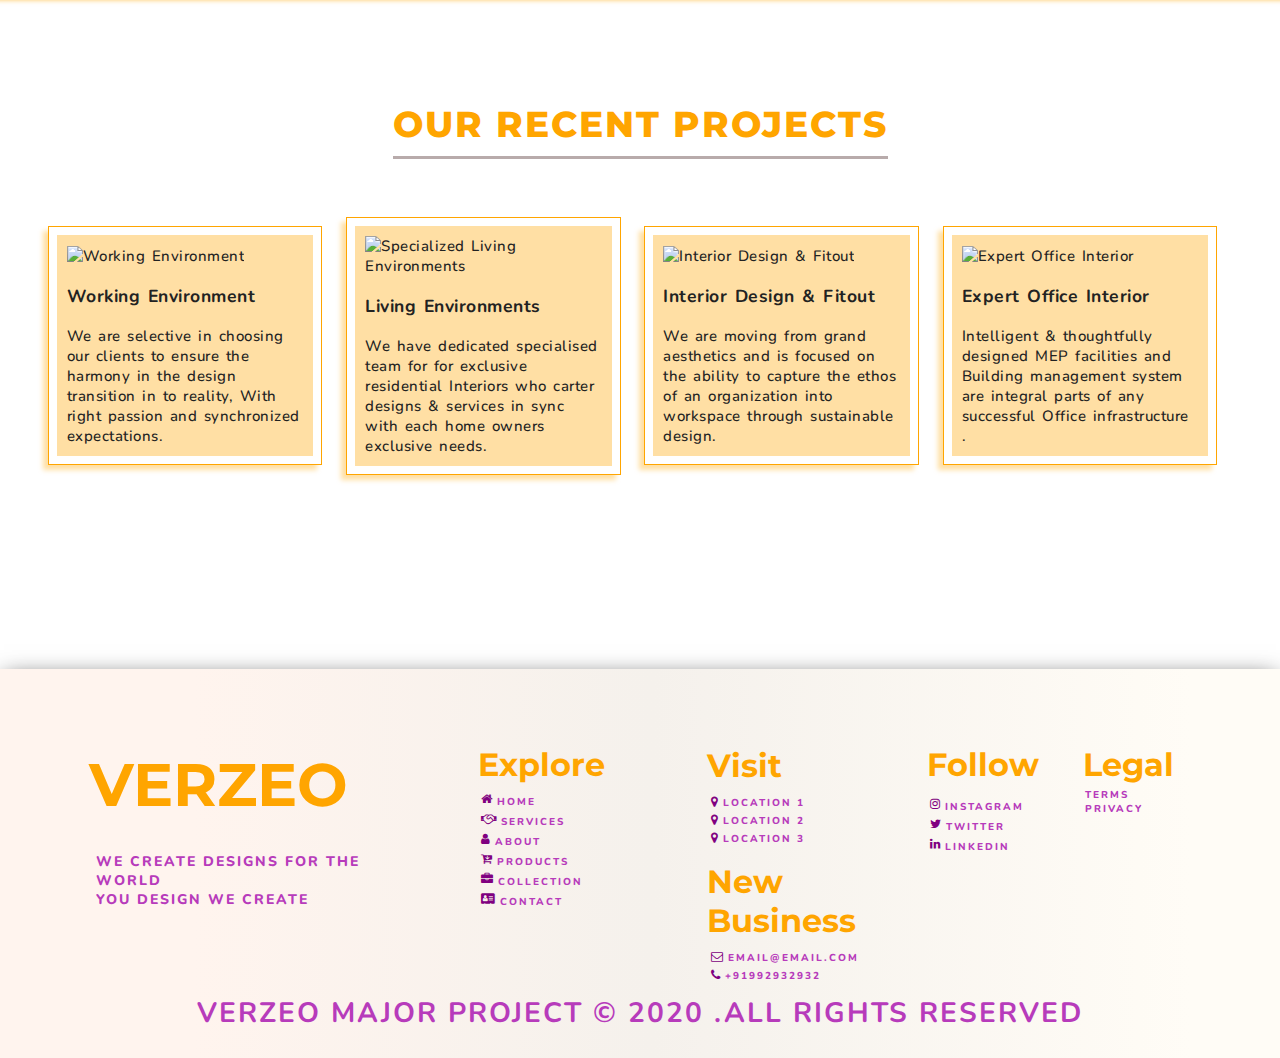
==== commit 8e6b504b: "Merge pull request #7 from deepu13/main" ====
--- a/about.html
+++ b/about.html
@@ -12,6 +12,7 @@
     <title>Interior Designing Verzeo</title>
     <link rel="stylesheet" href="about.css">
     <link rel="stylesheet" href="style.css">
+    <link rel="stylesheet" href="https://stackpath.bootstrapcdn.com/font-awesome/4.7.0/css/font-awesome.min.css">
 </head>
 
 <body>
@@ -79,21 +80,15 @@
         <div class="slideshow-container">
     
           <div class="mySlides1 fade">
-            <!-- <div class="numbertext">1 / 3</div> -->
             <img src="images\abt1.jpg" style="width:100%; height: 300px;">
-            <!-- <div class="text">Caption Text</div> -->
           </div>
           
           <div class="mySlides1 fade">
-            <!-- <div class="numbertext">2 / 3</div> -->
             <img src="images\abt2.jpg" style="width:100%; height: 300px;">
-            <!-- <div class="text">Caption Two</div> -->
           </div>
           
           <div class="mySlides1 fade">
-            <!-- <div class="numbertext">3 / 3</div> -->
             <img src="images\abt3.jpg" style="width:100%; height: 300px;">
-            <!-- <div class="text">Caption Three</div> -->
           </div>
           
           </div>
@@ -292,12 +287,18 @@
             </div>
             <div class="section__footer__upper__one__content">
                 <ul>
-                    <li><a href="#">Home</a></li>
-                    <li><a href="#">Services</a></li>
-                    <li><a href="#">About</a></li>
-                    <li><a href="#">Products</a></li>
-                    <li><a href="#">Collection</a></li>
-                    <li><a href="#">Contact</a></li>
+                    <div class="icon">
+                        <i class="fa fa-home" aria-hidden="true"></i><li><a href="#">&nbsp;Home</a></li></div>
+                    <div class="icon">
+                        <i class="fa fa-handshake-o" aria-hidden="true"></i><li><a href="#">&nbsp;Services</a></li></div>
+                    <div class="icon">
+                        <i class="fa fa-user" aria-hidden="true"></i><li><a href="#">&nbsp;About</a></li></div>
+                    <div class="icon">
+                        <i class="fa fa-cart-arrow-down" aria-hidden="true"></i><li><a href="#">&nbsp;Products</a></li></div>
+                    <div class="icon">
+                        <i class="fa fa-briefcase" aria-hidden="true"></i><li><a href="#">&nbsp;Collection</a></li></div>
+                    <div class="icon">
+                        <i class="fa fa-address-card" aria-hidden="true"></i><li><a href="#">&nbsp;Contact</a></li></div>
                 </ul>
             </div>
 
@@ -309,9 +310,15 @@
                 </div>
                 <div class="section__footer__upper__two__upper__content">
                     <ul>
-                        <li>  Location 1</li>
-                        <li>Location 2</li>
-                        <li>Location 3</li>
+                        <div class="icon">
+                             <i class="fa fa-map-marker"></i>
+                                <li>&nbsp;Location 1</li></div>
+                        <div class="icon">
+                             <i class="fa fa-map-marker"></i>
+                                <li>&nbsp;Location 2</li></div>
+                       <div class="icon">
+                             <i class="fa fa-map-marker"></i>
+                                <li>&nbsp;Location 3</li></div> 
                     </ul>
                 </div>
             </div>
@@ -321,8 +328,11 @@
                 </div>
                 <div class="section__footer__upper__two__lower__content">
                     <ul>
-                        <li>Email@email.com</li>
-                        <li>+91992932932</li>
+                        <div class="icon">
+                      <i class="fa fa-envelope-o"></i> <li >&nbsp;Email@email.com</li></div>
+                        <div class="icon">
+                                <i class="fa fa-phone"></i>
+                 <li>&nbsp;+91992932932</li></div>
                    
                     </ul>
                 </div>
@@ -335,9 +345,12 @@
           </div>
           <div class="section__footer__upper__three__content">
             <ul>
-                <li><a href="#">Instagram</a></li>
-                <li><a href="#">Twitter</a></li>
-                <li><a href="#">LinkedIn</a></li>
+                <div class="icon"> <i class="fa fa-instagram" aria-hidden="true"></i>
+                    <li><a href="#">&nbsp;Instagram</a></li></div>
+                <div class="icon"><i class="fa fa-twitter" aria-hidden="true"></i>
+                    <li><a href="#">&nbsp;Twitter</a></li></div>
+                <div class="icon"><i class="fa fa-linkedin" aria-hidden="true"></i>
+                 <li><a href="#">&nbsp;LinkedIn</a></li></div>
            
             </ul>
         </div>
@@ -361,9 +374,8 @@
     </div>
     <div class="section__footer__lower">
         <div class="section__footer__lower__header">
-            <h1>2020 Verzeo Major Project. All Rights Reserved</h1>
-        </div>
-
+            <h1>Verzeo Major Project © 2020 .All Rights Reserved</h1>
+        </div>
 
 
     </div>
@@ -371,4 +383,4 @@
 
     <script src="script.js"></script>
 </body>
-</html>+</html>
--- a/about.css
+++ b/about.css
@@ -25,7 +25,6 @@
   display: flex;
   list-style-type: none;
   outline: none;
-  /* border:2px solid red; */
 }
 
 ul li a {
@@ -47,18 +46,15 @@
   font-family: Montserrat;
 }
 .header__main__heading {
-  /* border:2px solid red; */
   margin-top: 0% !important;
 }
 .header__main__navbars > ul {
-  /* border:2px solid red; */
   display: flex;
   justify-content: space-around;
   align-items: center;
   width: 500px;
 }
 .header__main__navbars {
-  /* border:2px solid red; */
   margin-top: 2%;
 }
 
@@ -120,17 +116,13 @@
 .mySlides .mySlides1  {display: block;}
 img {vertical-align: middle;}
 
-/* Slideshow container */
 .slideshow-container {
   max-width: 1000px;
   position: relative;
   margin: auto;
 }
 
-/* Caption text */
 .text {
-  /* color: #f2f2f2; */
-  /* font-size: 15px; */
   padding: 8px 12px;
   position: absolute;
   bottom: 8px;
@@ -139,14 +131,12 @@
   font-family: Nunito;
   letter-spacing: 1px;
   font-weight: 500;
-  /* color: rgb(190, 14, 196); */
   color: #222222;
   font-size: 15px;
   word-spacing: 2px;
   line-height: 25px;
 }
 
-/* Number text (1/3 etc) */
 .numbertext {
   color: #f2f2f2;
   font-size: 12px;
@@ -155,7 +145,6 @@
   top: 0;
 }
 
-/* The dots/bullets/indicators */
 .dot {
   height: 15px;
   width: 15px;
@@ -170,7 +159,6 @@
   background-color: #717171;
 }
 
-/* Fading animation */
 .fade {
   -webkit-animation-name: fade;
   -webkit-animation-duration: 1.5s;
@@ -215,7 +203,6 @@
   vertical-align: middle;
 }
 
-/* Position the image container (needed to position the left and right arrows) */
 .container {
   position: relative;
   width: 60%;
@@ -224,17 +211,14 @@
   height: 100%;
 }
 
-/* Hide the images by default */
 .mySlides {
   display: none;
 }
 
-/* Add a pointer when hovering over the thumbnail images */
 .cursor {
   cursor: pointer;
 }
 
-/* Next & previous buttons */
 .prev,
 .next {
   cursor: pointer;
@@ -251,19 +235,16 @@
   -webkit-user-select: none;
 }
 
-/* Position the "next button" to the right */
 .next {
   right: 0;
   border-radius: 3px 0 0 3px;
 }
 
-/* On hover, add a black background color with a little bit see-through */
 .prev:hover,
 .next:hover {
   background-color: rgba(0, 0, 0, 0.8);
 }
 
-/* Number text (1/3 etc) */
 .numbertext {
   color: #f2f2f2;
   font-size: 12px;
@@ -272,7 +253,6 @@
   top: 0;
 }
 
-/* Container for image text */
 .caption-container  {
   text-align: justify;
   background-color:  white;
@@ -280,19 +260,16 @@
   color: #222222;
   width: 100%;
   display: block;
-
   top: 80%;
   z-index: 1;
-position: absolute;
-
-font-family: Nunito;
-letter-spacing: 0.5px;
-font-weight: 500;
-/* color: rgb(190, 14, 196); */
-color: #222222;
-font-size: 15px;
-word-spacing: 2px;
-line-height: 20px;
+  position: absolute;
+  font-family: Nunito;
+  letter-spacing: 0.5px;
+  font-weight: 500;
+  color: #222222;
+  font-size: 15px;
+  word-spacing: 2px;
+  line-height: 20px;
 }
 
 .row:after {
@@ -301,15 +278,11 @@
   clear: both;
 } 
 
-/* Six columns side by side */
 .column {
-  /* bottom: 50%;
-  margin-left: 100%; */
   width: 15%;
   float: right;
 }
 
-/* Add a transparency effect for thumnbail images */
 .demo {
   opacity: 0.6;
   float: right;
@@ -367,7 +340,6 @@
   box-sizing: border-box;
 }
 
-/* Center website */
 .main {
   max-width: 1000px;
   margin: auto;
@@ -377,13 +349,11 @@
   margin: 8px -16px;
 }
 
-/* Add padding BETWEEN each column */
 .row2,
 .row2 > .column2 {
   padding: 8px;
 }
 
-/* Create four equal columns that floats next to each other */
 .column2 {
   float: left;
   width: 23%;
@@ -393,14 +363,12 @@
 
 }
 
-/* Clear floats after rows */ 
 .row2:after {
   content: "";
   display: table;
   clear: both;
 }
 
-/* Content */
 .content2 {
   background-color: rgba(255, 166, 0, 0.356); 
   padding: 10px;
@@ -419,4 +387,13 @@
 
 .section__work {
   margin-top:40%;
-}+}
+.icon{
+  min-width:40px;
+  padding-top: 4px;
+  display: flex;
+  justify-content: left;
+  align-items: flex-start;
+  font-size: 12px;
+  color: purple;
+}
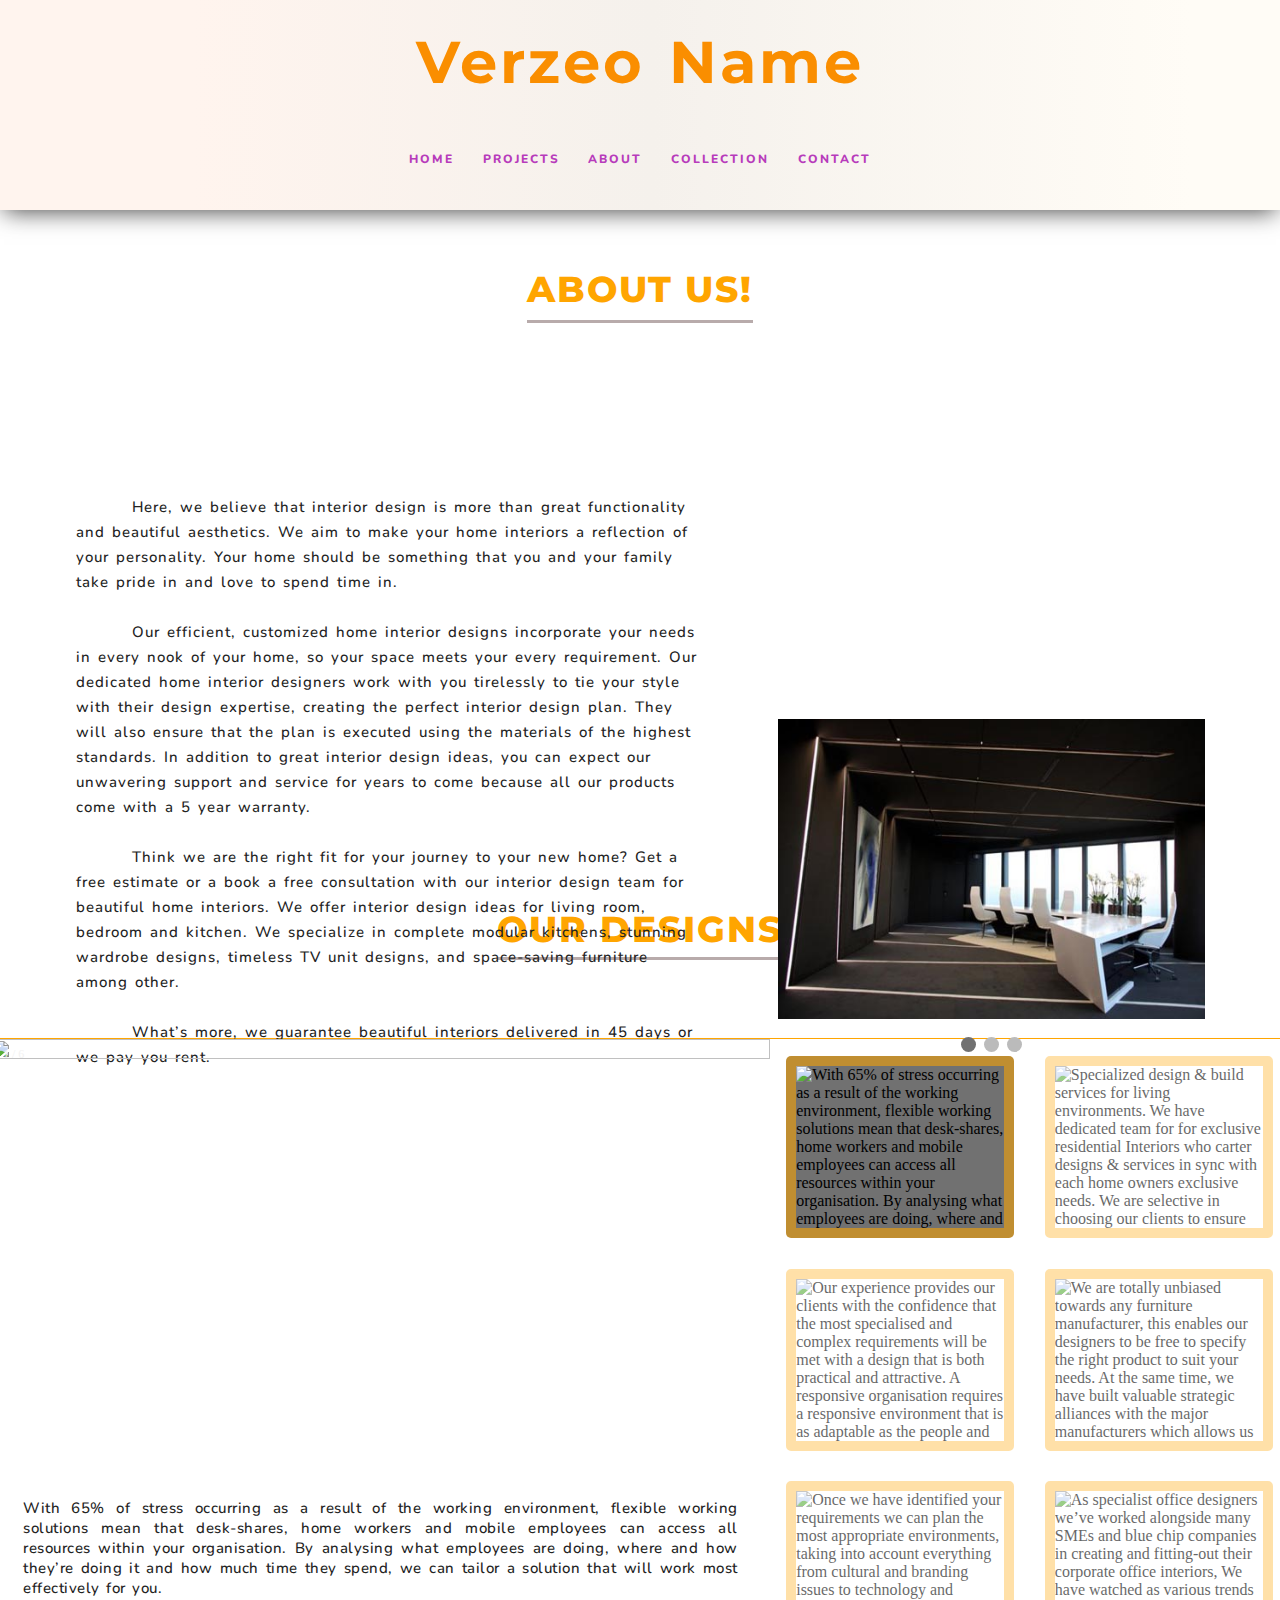
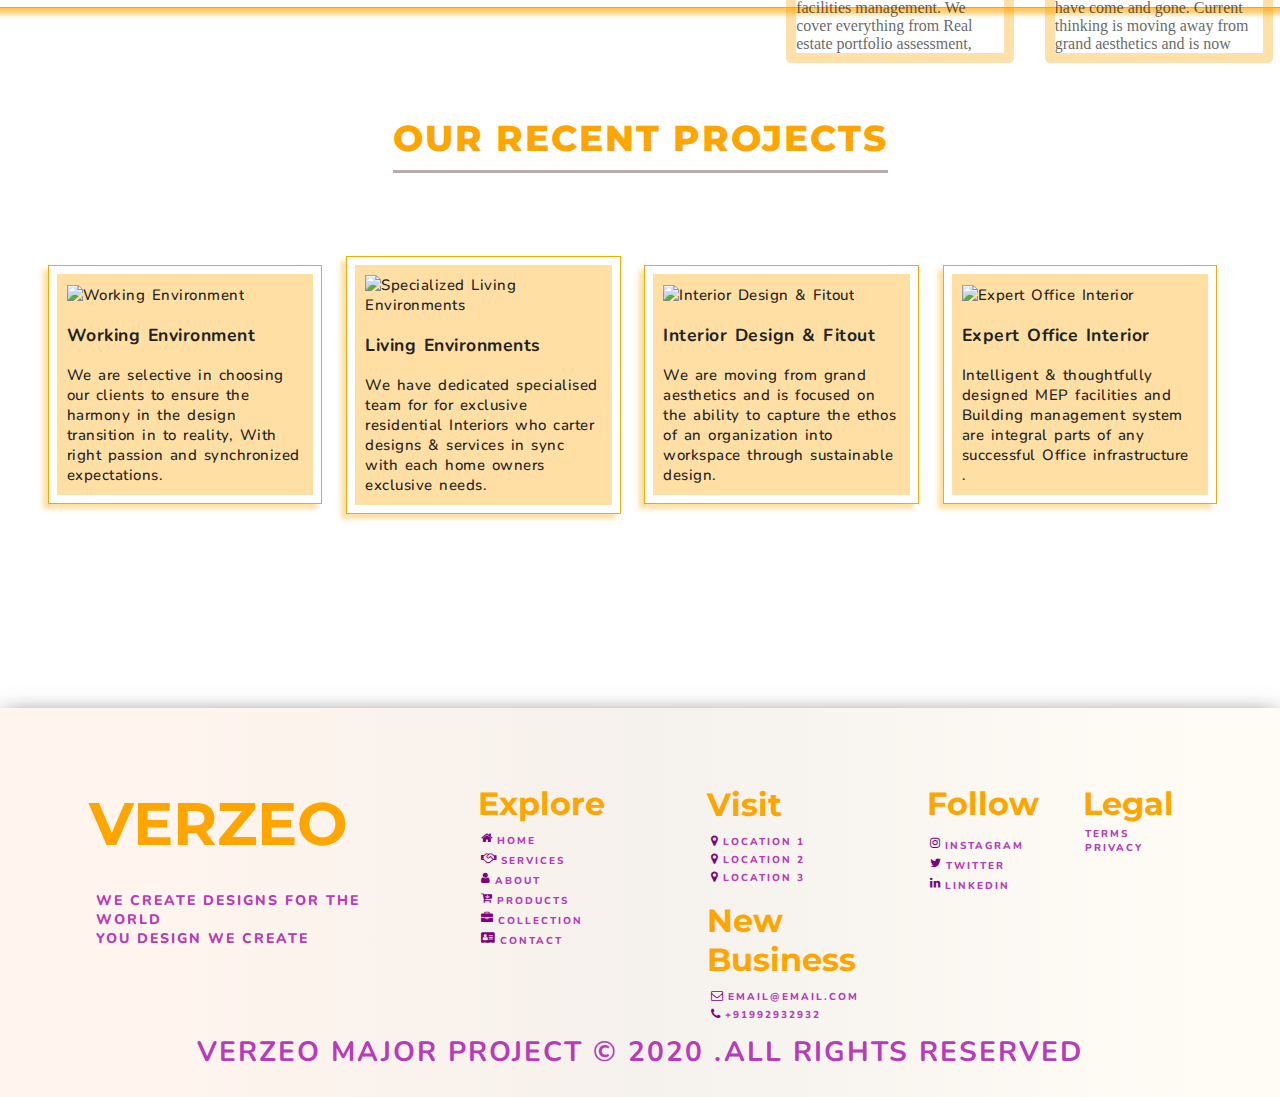
==== commit f5d2f2f6: "Added the href for navbar" ====
--- a/about.html
+++ b/about.html
@@ -23,12 +23,12 @@
             <h1>Verzeo Name</h1>
         </div>
         <div class="header__main__navbars">
-            <ul class="header__main__navbars">
-                <li><a href="#"> Services</a></li>
-                <li><a href="about.html"> About</a></li>
-                <li><a href="#"> Products</a></li>
-                <li><a href="#"> Collection</a></li>
-                <li><a href="#"> Contact</a></li>
+             <ul class="header__main__navbars">
+                <li><a href="/index.html"> Home</a></li>
+                <li><a href="/projects.html"> Projects</a></li>
+                <li><a href="/about.html"> About</a></li>
+                <li><a href="/collection.html"> Collection</a></li>
+                <li><a href="/contact.html"> Contact</a></li>
 
             </ul>
         </div>
--- a/style.css
+++ b/style.css
@@ -1,849 +1,1492 @@
-@import url("https://fonts.googleapis.com/css2?family=Montserrat:wght@100&display=swap");
-@import url("https://fonts.googleapis.com/css2?family=Montserrat:wght@100&family=Nunito:wght@200&display=swap");
-
-* {
-  margin: 0px;
-  padding: 0px;
-}
-.header__main {
-  display: flex;
-  flex-direction: column;
-  justify-content: center;
-  align-items: center;
-  width: fit-content;
-  margin: auto;
-  padding: 2%;
-}
-
-.header__main__navbars {
-  padding: 1%;
-}
-.header__main__navbars {
-  display: flex;
-  list-style-type: none;
-  outline: none;
-  /* border:2px solid red; */
-}
-
-ul li a {
-  outline: none;
-  text-decoration: none;
-  font-size: 12px;
-  text-transform: uppercase;
-  letter-spacing: 2px;
-  font-weight: 800;
-  font-family: Nunito;
-  color: rgb(183, 59, 187);
-}
-
-.header__main__heading h1 {
-  font-size: 59px;
-  letter-spacing: 3px;
-  word-spacing: 4px !important;
-  color: rgb(250, 142, 0);
-}
-.header__main__heading {
-  /* border:2px solid red; */
-  margin-top: 0% !important;
-}
-.header__main__navbars > ul {
-  /* border:2px solid red; */
-  display: flex;
-  justify-content: space-around;
-  align-items: center;
-  width: 500px;
-}
-.header__main__navbars {
-  /* border:2px solid red; */
-  margin-top: 2%;
-}
-
-.section__main {
-  /* border:2px solid red; */
-  margin-top: 2%;
-  overflow: hidden;
-}
-.section__main__img {
-  /* border:2px solid red; */
-}
-
-.section__main__img > img {
-  object-fit: cover;
-  width: 100%;
-  height: 500px;
-  margin: auto;
-}
-
-.section__welcome {
-  /* border:2px solid red; */
-  display: flex;
-  flex-direction: column;
-  align-items: center;
-  justify-content: center;
-  padding: 2%;
-  margin-top: 4%;
-}
-.section__welcome__header h1 {
-  font-size: 36px;
-  letter-spacing: 2px;
-  font-weight: 800;
-  font-family: Montserrat;
-  color: orange;
-  /* margin-bottom:4%; */
-  /* border-bottom:3px solid rgb(192, 31, 31); */
-  /* padding-bottom:4%; */
-}
-.section__welcome__header {
-  margin-top: 2%;
-}
-
-.section__welcome__tag h1 {
-  margin-top: 5%;
-  font-size: 20px;
-  letter-spacing: 1.3px;
-  font-weight: 200;
-  color: rgb(80, 161, 142);
-}
-.section__welcome__content {
-  margin-top: 4%;
-}
-.section__welcome__content h1 {
-  /* border:2px solid red; */
-  width: 45%;
-  margin: auto;
-  text-align: left;
-  font-family: Nunito;
-  letter-spacing: 1.5px;
-  font-weight: 404;
-  color: rgb(190, 14, 196);
-  font-size: 17px;
-  word-spacing: 2px;
-  line-height: 27px;
-}
-
-.section__whatwedo {
-  /* border:2px solid red; */
-  display: flex;
-  justify-content: space-around;
-  align-items: center;
-  flex-direction: row-reverse;
-}
-.section__whatwedo__nonimg {
-  display: flex;
-  flex-direction: column;
-  /* align-items: center; */
-  justify-content: center;
-  height: 90vh;
-  width: 500px;
-  /* border:3px solid red; */
-}
-.section__whatwedo__nonimg__header h1 {
-  /* border:3px solid red; */
-  font-family: Montserrat;
-  font-size: 30px;
-  letter-spacing: 1.4px;
-  font-weight: 600;
-  border-bottom: 3px solid rgba(114, 89, 89, 0.507);
-  padding-bottom: 2%;
-  width: fit-content;
-  margin-bottom: 2%;
-  color: orange;
-}
-.section__whatwedo__nonimg__content p {
-  text-align: left;
-  letter-spacing: 1.5px;
-  font-weight: 404;
-  font-size: 16px;
-  word-spacing: 2px;
-  line-height: 27px;
-  color: rgb(190, 14, 196);
-  width: 500px;
-}
-.section__whatwedo__nonimg__content {
-  margin-top: 3%;
-  font-family: Nunito;
-}
-.margin-top {
-  margin-top: 3%;
-}
-
-.section__whatwedo__img img {
-  width: 100%;
-  height: 500px;
-  object-fit: contain;
-}
-.section__whatwedo__nonimg {
-  width: 3000px !important;
-  padding: 5%;
-}
-.section__whatwedo__img {
-  padding: 5%;
-}
-
-.flexreverse {
-  flex-direction: row;
-}
-
-.section__whatwedo__img2 img {
-  width: 440px;
-  height: 500px;
-  object-fit: contain;
-}
-
-::-webkit-scrollbar {
-  display: none;
-}
-
-.header__main__heading h1 {
-  font-family: Montserrat;
-}
-
-.section__work {
-  display: flex;
-  flex-direction: column;
-  justify-content: center;
-  align-items: center;
-}
-.section__work__images__row__col img {
-  width: 100%;
-}
-.section__work__images {
-  /* border:3px solid red; */
-  display: flex;
-  flex-direction: column;
-}
-.section__work__images__row {
-  display: flex;
-  justify-content: space-around;
-  align-items: center;
-  /* border:2px solid rgb(15, 197, 143); */
-}
-.section__work img {
-  height: 200px;
-  width: 340px;
-}
-.section__work__images__row {
-  margin-top: -4px;
-  /* margin-bottom:0px !important; */
-  padding: 1%;
-}
-.section__work__images__row__col {
-  padding: 2%;
-}
-
-.section__work__header h1 {
-  font-size: 36px;
-  letter-spacing: 2px;
-  font-weight: 800;
-  font-family: Montserrat;
-  margin-bottom: 28%;
-  border-bottom: 3px solid rgba(114, 89, 89, 0.507);
-  padding-bottom: 4%;
-  color: orange;
-}
-
-
-
-
-
-
-
-
-
-
-
-/* ...................VERZEO MAJOR PROJECT ...................  */
-
-
-
-
-
-
-
-
-
-
-
-.secondcontent{
-  /* border:9px solid red; */
- display: flex;
- align-items: center;
- justify-content: center;
- margin-top:4%;
-  margin:auto !important;
-  margin-bottom:20% !important;
-}
-.row2{
-  /* border:2px solid red; */
-  display: flex;
-  align-items: center;
-  justify-content: center;
-  width: 95%;
-  margin-top:4%;
-  margin:auto !important;
-  margin-right:5% !important;
-  margin-left:2% !important;
- 
-  
-}
-
-.section__ourrecentprojects{
-  /* border:2px solid red; */
-}
-
-
-
-
-
-
-
-
-
-.section__footer{
-  display: flex;
-  flex-direction: column;
-  width: 100%;
-  height: fit-content;
-  /* background-color: rgb(128, 56, 56); */
-  /* border:2px solid red; */
-  box-shadow: 0px 5px 23px -4px rgba(0, 0, 0, 0.75);
-  background: rgb(255,244,238);
-  background: linear-gradient(90deg, rgba(255,244,238,1) 15%, rgba(245,241,236,1) 51%, rgba(255,252,246,1) 93%);
-}
-.section__footer__upper{
-  display: flex;
-  /* border:2px solid red; */
-  padding:5%;
-  height: 300px;
-
-  justify-content: space-around;
-  /* align-items: center; */
-}
-
-/* Part 1 */
-
-.section__footer__upper__Verzeo{
-  /* border:2px solid red; */
-  padding:1%;
-  width: 370px;
-}
-.section__footer__upper__Verzeo__header{ 
-  /* border:2px solid red; */
-  padding:1%;
-  font-size:30px;
-  color: orange;
-  font-family: Montserrat;
-}
-.section__footer__upper__Verzeo__content{ 
-  /* border:2px solid red; */
-  padding:3%;
-  margin-top:5%;
-  font-size:14px;
-  color: rgb(183, 59, 187);
-  
-  font-family: Nunito;
-  color:rgb(190, 14, 196);
-  font-size: 14px;
-  text-transform: uppercase;
-  letter-spacing: 2px;
-  font-weight: 800;
-  font-family: Nunito;
-  color: rgb(183, 59, 187);
-}
-
-
-
-
-/* Part 2 */
-
-
-
-.section__footer__upper__one{
-  /* border:2px solid red; */
-  padding:1%;
-  width:fit-content;
-
-}
-.section__footer__upper__one__header{ 
-  /* border:2px solid red; */
-  padding:1%;
-  font-size:16px;
-  font-family: Montserrat;
-  color: orange;
-}
-.section__footer__upper__one__content{ 
-  /* border:2px solid red; */
-  padding:3%;
-  /* margin-top:5%; */
-  font-size:12px;
-  
-  font-family: Nunito;
-}
-.section__footer__upper__one__content li{ 
-  /* border:2px solid red; */
- list-style: none;
-  
-  font-family: Nunito;
-  
-}
-.section__footer__upper__one__content li a{ 
-  /* border:2px solid red; */
- list-style: none;
- font-size: 10px;
-  
-  font-family: Nunito;
-  
-}
-
-
-
-
-/* Part 3 */
-/* upper  */
-
-
-
-.section__footer__upper__two{
-  /* border:2px solid red; */
-  padding:1%;
-  margin-left:5% !important;
-  width: 200px !important;
-}
-.section__footer__upper__two__upper__header{ 
-  /* border:2px solid red; */
-  padding:1%;
-  font-size:16px;
-  color: orange;
-  font-family: Montserrat;
-}
-.section__footer__upper__two__upper__content{ 
-  /* border:2px solid red; */
-  padding:3%;
-  /* margin-top:5%; */
-  font-size:12px;
-  
-  font-family: Nunito;
-}
-.section__footer__upper__two__upper__content li{ 
-  /* border:2px solid red; */
- list-style: none;
-  
-  font-family: Nunito;
-  font-size: 8px;
-  outline: none;
-  text-decoration: none;
-  font-size: 10px;
-  text-transform: uppercase;
-  letter-spacing: 2px;
-  font-weight: 800;
-  font-family: Nunito;
-  color: rgb(183, 59, 187);
-  
-}
-
-
-
-/* Part 3 */
-/* lower  */
-
-
-
-.section__footer__upper__two{
-  /* border:2px solid red; */
-  padding:1%;
-  width: fit-content;
-}
-.section__footer__upper__two__lower__header{ 
-  /* border:2px solid red; */
-  margin-top:5%;
-  padding:1%;
-  font-size:16px;
-  font-family: Montserrat;
-  color: orange;
-}
-.section__footer__upper__two__lower__content{ 
-  /* border:2px solid red; */
-  padding:3%;
-  /* margin-top:5%; */
-  font-size:12px;
-  
-  font-family: Nunito;
-}
-.section__footer__upper__two__lower__content li{ 
-  /* border:2px solid red; */
- list-style: none;
-  
-  font-family: Nunito;
-  font-size: 8px;
-  outline: none;
-  text-decoration: none;
-  font-size: 10px;
-  text-transform: uppercase;
-  letter-spacing: 2px;
-  font-weight: 800;
-  font-family: Nunito;
-  color: rgb(183, 59, 187);
-  
-}
-
-/* part 4 */
-
-.section__footer__upper__three{
-  /* border:2px solid red; */
-  padding:1%;
-  width: fit-content;
-}
-.section__footer__upper__three__header{ 
-  /* border:2px solid red; */
-  padding:1%;
-  font-size:16px;
-  color: orange;
-  font-family: Montserrat;
-}
-.section__footer__upper__three__content{ 
-  /* border:2px solid red; */
-  padding:3%;
-  margin-top:5%;
-  font-size:10px;
-  
-  font-family: Nunito;
-}
-.section__footer__upper__three__content ul li{
-  list-style: none;
- 
-}
-.section__footer__upper__three__content ul li a{
-  list-style: none;
-  font-size:10px;
- 
-}
-
-
-
-
-/* part 5 */
-
-
-
-/*****************************************************************************/
-
-
-
-
-
-.secondcontent{
-  /* border:9px solid red; */
- display: flex;
- align-items: center;
- justify-content: center;
- margin-top:4%;
-  margin:auto !important;
-  margin-bottom:20% !important;
-}
-.row2{
-  /* border:2px solid red; */
-  display: flex;
-  align-items: center;
-  justify-content: center;
-  width: 95%;
-  margin-top:4%;
-  margin:auto !important;
-  margin-right:5% !important;
-  margin-left:2% !important;
- 
-  
-}
-
-.section__ourrecentprojects{
-  /* border:2px solid red; */
-}
-
-
-
-
-
-
-
-
-
-.section__footer{
-  display: flex;
-  flex-direction: column;
-  width: 100%;
-  height: fit-content;
-  /* background-color: rgb(128, 56, 56); */
-  /* border:2px solid red; */
-  box-shadow: 0px 5px 23px -4px rgba(0, 0, 0, 0.75);
-  background: rgb(255,244,238);
-  background: linear-gradient(90deg, rgba(255,244,238,1) 15%, rgba(245,241,236,1) 51%, rgba(255,252,246,1) 93%);
-}
-.section__footer__upper{
-  display: flex;
-  /* border:2px solid red; */
-  padding:5%;
-  height: 300px;
-
-  justify-content: space-around;
-  /* align-items: center; */
-}
-
-/* Part 1 */
-
-.section__footer__upper__Verzeo{
-  /* border:2px solid red; */
-  padding:1%;
-  width: 370px;
-}
-.section__footer__upper__Verzeo__header{ 
-  /* border:2px solid red; */
-  padding:1%;
-  font-size:30px;
-  color: orange;
-  font-family: Montserrat;
-}
-.section__footer__upper__Verzeo__content{ 
-  /* border:2px solid red; */
-  padding:3%;
-  margin-top:5%;
-  font-size:14px;
-  color: rgb(183, 59, 187);
-  
-  font-family: Nunito;
-  color:rgb(190, 14, 196);
-  font-size: 14px;
-  text-transform: uppercase;
-  letter-spacing: 2px;
-  font-weight: 800;
-  font-family: Nunito;
-  color: rgb(183, 59, 187);
-}
-
-
-
-
-/* Part 2 */
-
-
-
-.section__footer__upper__one{
-  /* border:2px solid red; */
-  padding:1%;
-  width:fit-content;
-
-}
-.section__footer__upper__one__header{ 
-  /* border:2px solid red; */
-  padding:1%;
-  font-size:16px;
-  font-family: Montserrat;
-  color: orange;
-}
-.section__footer__upper__one__content{ 
-  /* border:2px solid red; */
-  padding:3%;
-  /* margin-top:5%; */
-  font-size:12px;
-  
-  font-family: Nunito;
-}
-.section__footer__upper__one__content li{ 
-  /* border:2px solid red; */
- list-style: none;
-  
-  font-family: Nunito;
-  
-}
-.section__footer__upper__one__content li a{ 
-  /* border:2px solid red; */
- list-style: none;
- font-size: 10px;
-  
-  font-family: Nunito;
-  
-}
-
-
-
-
-/* Part 3 */
-/* upper  */
-
-
-
-.section__footer__upper__two{
-  /* border:2px solid red; */
-  padding:1%;
-  margin-left:5% !important;
-  width: 200px !important;
-}
-.section__footer__upper__two__upper__header{ 
-  /* border:2px solid red; */
-  padding:1%;
-  font-size:16px;
-  color: orange;
-  font-family: Montserrat;
-}
-.section__footer__upper__two__upper__content{ 
-  /* border:2px solid red; */
-  padding:3%;
-  /* margin-top:5%; */
-  font-size:12px;
-  
-  font-family: Nunito;
-}
-.section__footer__upper__two__upper__content li{ 
-  /* border:2px solid red; */
- list-style: none;
-  
-  font-family: Nunito;
-  font-size: 8px;
-  outline: none;
-  text-decoration: none;
-  font-size: 10px;
-  text-transform: uppercase;
-  letter-spacing: 2px;
-  font-weight: 800;
-  font-family: Nunito;
-  color: rgb(183, 59, 187);
-  
-}
-
-
-
-/* Part 3 */
-/* lower  */
-
-
-
-.section__footer__upper__two{
-  /* border:2px solid red; */
-  padding:1%;
-  width: fit-content;
-}
-.section__footer__upper__two__lower__header{ 
-  /* border:2px solid red; */
-  margin-top:5%;
-  padding:1%;
-  font-size:16px;
-  font-family: Montserrat;
-  color: orange;
-}
-.section__footer__upper__two__lower__content{ 
-  /* border:2px solid red; */
-  padding:3%;
-  /* margin-top:5%; */
-  font-size:12px;
-  
-  font-family: Nunito;
-}
-.section__footer__upper__two__lower__content li{ 
-  /* border:2px solid red; */
- list-style: none;
-  
-  font-family: Nunito;
-  font-size: 8px;
-  outline: none;
-  text-decoration: none;
-  font-size: 10px;
-  text-transform: uppercase;
-  letter-spacing: 2px;
-  font-weight: 800;
-  font-family: Nunito;
-  color: rgb(183, 59, 187);
-  
-}
-
-/* part 4 */
-
-.section__footer__upper__three{
-  /* border:2px solid red; */
-  padding:1%;
-  width: fit-content;
-}
-.section__footer__upper__three__header{ 
-  /* border:2px solid red; */
-  padding:1%;
-  font-size:16px;
-  color: orange;
-  font-family: Montserrat;
-}
-.section__footer__upper__three__content{ 
-  /* border:2px solid red; */
-  padding:3%;
-  margin-top:5%;
-  font-size:10px;
-  
-  font-family: Nunito;
-}
-.section__footer__upper__three__content ul li{
-  list-style: none;
- 
-}
-.section__footer__upper__three__content ul li a{
-  list-style: none;
-  font-size:10px;
- 
-}
-
-
-
-
-/* part 5 */
-
-
-.section__footer__upper__four{
-  /* border:2px solid red; */
-  padding:1%;
-  width: fit-content;
-}
-.section__footer__upper__four__header{ 
-  /* border:2px solid red; */
-  padding:1%;
-  font-size:16px;
-  font-family: Montserrat;
-  color: orange;
-}
-.section__footer__upper__four__content{ 
-  /* border:2px solid red; */
-  padding:3%;
-  /* margin-top:5%; */
-  font-size:10px;
-  
-  font-family: Nunito;
-}
-.section__footer__upper__four__content ul li{
-  list-style: none;
- 
-}
-.access{
-  /* border:2px solid red; */
-  font-size:10px;
-  
-  font-family: Nunito;
-  color:rgb(190, 14, 196);
-  font-size: 10px;
-  text-transform: uppercase;
-  letter-spacing: 2px;
-  font-weight: 800;
-  font-family: Nunito;
-  color: rgb(183, 59, 187);
-}
-.section__footer__lower{
-  display: flex;
-  /* border:2px solid red; */
-  padding:2%;
-  /* height: 300px; */
-  /* align-items: center; */
-  font-size:10px;
-  
-  font-family: Nunito;
-  color:rgb(190, 14, 196);
-  font-size: 14px;
-  text-transform: uppercase;
-  letter-spacing: 2px;
-  font-weight: 800;
-  font-family: Nunito;
-  color: rgb(183, 59, 187);
-  justify-content: center;
-  margin-bottom:0px !important;
-}
+@import url("https://fonts.googleapis.com/css2?family=Montserrat:wght@100&display=swap");
+@import url("https://fonts.googleapis.com/css2?family=Montserrat:wght@100&family=Nunito:wght@200&display=swap");
+
+* {
+  margin: 0px;
+  padding: 0px;
+}
+.header__main {
+  display: flex;
+  flex-direction: column;
+  justify-content: center;
+  align-items: center;
+  width: fit-content;
+  margin: auto;
+  padding: 2%;
+}
+
+.header__main__navbars {
+  padding: 1%;
+}
+.header__main__navbars {
+  display: flex;
+  list-style-type: none;
+  outline: none;
+  /* border:2px solid red; */
+}
+
+ul li a {
+  outline: none;
+  text-decoration: none;
+  font-size: 12px;
+  text-transform: uppercase;
+  letter-spacing: 2px;
+  font-weight: 800;
+  font-family: Nunito;
+  color: rgb(183, 59, 187);
+}
+
+.header__main__heading h1 {
+  font-size: 59px;
+  letter-spacing: 3px;
+  word-spacing: 4px !important;
+  color: rgb(250, 142, 0);
+}
+.header__main__heading {
+  /* border:2px solid red; */
+  margin-top: 0% !important;
+}
+.header__main__navbars > ul {
+  /* border:2px solid red; */
+  display: flex;
+  justify-content: space-around;
+  align-items: center;
+  width: 500px;
+}
+.header__main__navbars {
+  /* border:2px solid red; */
+  margin-top: 2%;
+}
+
+.section__main {
+  /* border:2px solid red; */
+  margin-top: 2%;
+  overflow: hidden;
+}
+.section__main__img {
+  /* border:2px solid red; */
+}
+
+.section__main__img > img {
+  object-fit: cover;
+  width: 100%;
+  height: 500px;
+  margin: auto;
+}
+
+.section__welcome {
+  /* border:2px solid red; */
+  display: flex;
+  flex-direction: column;
+  align-items: center;
+  justify-content: center;
+  padding: 2%;
+  margin-top: 4%;
+}
+.section__welcome__header h1 {
+  font-size: 36px;
+  letter-spacing: 2px;
+  font-weight: 800;
+  font-family: Montserrat;
+  color: orange;
+  /* margin-bottom:4%; */
+  /* border-bottom:3px solid rgb(192, 31, 31); */
+  /* padding-bottom:4%; */
+}
+.section__welcome__header {
+  margin-top: 2%;
+}
+
+.section__welcome__tag h1 {
+  margin-top: 5%;
+  font-size: 20px;
+  letter-spacing: 1.3px;
+  font-weight: 200;
+  color: rgb(80, 161, 142);
+}
+.section__welcome__content {
+  margin-top: 4%;
+}
+.section__welcome__content h1 {
+  /* border:2px solid red; */
+  width: 45%;
+  margin: auto;
+  text-align: left;
+  font-family: Nunito;
+  letter-spacing: 1.5px;
+  font-weight: 404;
+  color: rgb(190, 14, 196);
+  font-size: 17px;
+  word-spacing: 2px;
+  line-height: 27px;
+}
+
+.section__whatwedo {
+  /* border:2px solid red; */
+  display: flex;
+  justify-content: space-around;
+  align-items: center;
+  flex-direction: row-reverse;
+}
+.section__whatwedo__nonimg {
+  display: flex;
+  flex-direction: column;
+  /* align-items: center; */
+  justify-content: center;
+  height: 90vh;
+  width: 500px;
+  /* border:3px solid red; */
+}
+.section__whatwedo__nonimg__header h1 {
+  /* border:3px solid red; */
+  font-family: Montserrat;
+  font-size: 30px;
+  letter-spacing: 1.4px;
+  font-weight: 600;
+  border-bottom: 3px solid rgba(114, 89, 89, 0.507);
+  padding-bottom: 2%;
+  width: fit-content;
+  margin-bottom: 2%;
+  color: orange;
+}
+.section__whatwedo__nonimg__content p {
+  text-align: left;
+  letter-spacing: 1.5px;
+  font-weight: 404;
+  font-size: 16px;
+  word-spacing: 2px;
+  line-height: 27px;
+  color: rgb(190, 14, 196);
+  width: 500px;
+}
+.section__whatwedo__nonimg__content {
+  margin-top: 3%;
+  font-family: Nunito;
+}
+.margin-top {
+  margin-top: 3%;
+}
+
+.section__whatwedo__img img {
+  width: 100%;
+  height: 500px;
+  object-fit: contain;
+}
+.section__whatwedo__nonimg {
+  width: 3000px !important;
+  padding: 5%;
+}
+.section__whatwedo__img {
+  padding: 5%;
+}
+
+.flexreverse {
+  flex-direction: row;
+}
+
+.section__whatwedo__img2 img {
+  width: 440px;
+  height: 500px;
+  object-fit: contain;
+}
+
+::-webkit-scrollbar {
+  display: none;
+}
+
+.header__main__heading h1 {
+  font-family: Montserrat;
+}
+
+.section__work {
+  display: flex;
+  flex-direction: column;
+  justify-content: center;
+  align-items: center;
+}
+.section__work__images__row__col img {
+  width: 100%;
+}
+.section__work__images {
+  /* border:3px solid red; */
+  display: flex;
+  flex-direction: column;
+}
+.section__work__images__row {
+  display: flex;
+  justify-content: space-around;
+  align-items: center;
+  /* border:2px solid rgb(15, 197, 143); */
+}
+.section__work img {
+  height: 200px;
+  width: 340px;
+}
+.section__work__images__row {
+  margin-top: -4px;
+  /* margin-bottom:0px !important; */
+  padding: 1%;
+}
+.section__work__images__row__col {
+  padding: 2%;
+}
+
+.section__work__header h1 {
+  font-size: 36px;
+  letter-spacing: 2px;
+  font-weight: 800;
+  font-family: Montserrat;
+  margin-bottom: 28%;
+  border-bottom: 3px solid rgba(114, 89, 89, 0.507);
+  padding-bottom: 4%;
+  color: orange;
+}
+
+
+
+
+
+
+
+
+
+
+
+/* ...................VERZEO MAJOR PROJECT ...................  */
+
+
+
+
+
+
+
+/*****************************************************************************/
+
+.content{
+  background:  white;
+  width: 1300px;
+  height:570px;
+  display: block;
+  float: right;
+  margin-right: 120px;
+  margin-bottom: 2%;
+  box-shadow: -5px 5px 5px 1px rgba(255, 166, 0, 0.637);
+  border: 1px solid orange;
+  margin: auto;
+}
+
+* {
+  box-sizing: border-box;
+}
+
+img {
+  vertical-align: middle;
+}
+
+/* Position the image container (needed to position the left and right arrows) */
+.container {
+  position: relative;
+  width: 60%;
+  float: left;
+  overflow: hidden;
+  height: 100%;
+}
+
+/* Hide the images by default */
+.mySlides {
+  display: none;
+}
+
+/* Add a pointer when hovering over the thumbnail images */
+.cursor {
+  cursor: pointer;
+}
+
+/* Next & previous buttons */
+.prev,
+.next {
+  cursor: pointer;
+  position: absolute;
+  top: 40%;
+  width: auto;
+  padding: 16px;
+  margin-top: -50px;
+  color: white;
+  font-weight: bold;
+  font-size: 20px;
+  border-radius: 0 3px 3px 0;
+  user-select: none;
+  -webkit-user-select: none;
+}
+
+/* Position the "next button" to the right */
+.next {
+  right: 0;
+  border-radius: 3px 0 0 3px;
+}
+
+/* On hover, add a black background color with a little bit see-through */
+.prev:hover,
+.next:hover {
+  background-color: rgba(0, 0, 0, 0.8);
+}
+
+/* Number text (1/3 etc) */
+.numbertext {
+  color: #f2f2f2;
+  font-size: 12px;
+  padding: 8px 12px;
+  position: absolute;
+  top: 0;
+}
+
+/* Container for image text */
+.caption-container  {
+  text-align: justify;
+  background-color:  white;
+  padding: 4px 32px;
+  color: #222222;
+  width: 100%;
+  display: block;
+
+  top: 80%;
+  z-index: 1;
+position: absolute;
+}
+
+.row:after {
+  content: "";
+  display: table;
+  clear: both;
+} 
+
+/* Six columns side by side */
+.column {
+  /* bottom: 50%;
+  margin-left: 100%; */
+  width: 15%;
+  float: right;
+}
+
+/* Add a transparency effect for thumnbail images */
+.demo {
+  opacity: 0.6;
+  float: right;
+}
+
+.active,
+.demo:hover {
+  opacity: 1;
+}
+
+.table {
+  padding: 0%;
+}
+.table tr{
+  height: 0%;
+
+}   
+.table td {
+  width: 50%;
+  height: 0%;
+}
+.table img {
+  margin: 0%;
+  display: block;
+  border: 10px solid rgba(255, 166, 0, 0.562);
+  border-radius: 5px;
+}
+#para{
+  background: yellow;
+  width: 50%;
+  height: 20%;
+  bottom: 0%;
+}
+
+.secondcontent {
+  margin: auto;
+  width: 1300px;
+  height:200px;
+  display: block;
+  float: right;
+  margin-right: 120px;
+  margin-bottom: 2%;
+}
+
+* {
+  box-sizing: border-box;
+}
+
+/* Center website */
+.main {
+  max-width: 1000px;
+  margin: auto;
+}
+
+.row2 {
+  margin: 8px -16px;
+}
+
+/* Add padding BETWEEN each column */
+.row2,
+.row2 > .column2 {
+  padding: 8px;
+}
+
+/* Create four equal columns that floats next to each other */
+.column2 {
+  float: left;
+  width: 23%;
+  margin-left: 2%;
+  box-shadow: -5px 5px 5px rgba(255, 166, 0, 0.363);
+  border: 1px solid orange;
+}
+
+/* Clear floats after rows */ 
+.row2:after {
+  content: "";
+  display: table;
+  clear: both;
+}
+
+/* Content */
+.content2 {
+   background-color: rgba(255, 166, 0, 0.356); 
+  padding: 10px;
+  color:  #222222;
+}
+.section__design__header h1 {
+  font-size: 36px;
+  letter-spacing: 2px;
+  font-weight: 800;
+  font-family: Montserrat;
+   margin-bottom: 15%; 
+  border-bottom: 3px solid rgba(114, 89, 89, 0.507);
+  padding-bottom: 2%;
+  color: orange;
+}
+
+/*****************************************************************************/
+
+
+
+
+
+.secondcontent{
+  /* border:9px solid red; */
+ display: flex;
+ align-items: center;
+ justify-content: center;
+ margin-top:4%;
+  margin:auto !important;
+  margin-bottom:20% !important;
+}
+.row2{
+  /* border:2px solid red; */
+  display: flex;
+  align-items: center;
+  justify-content: center;
+  width: 95%;
+  margin-top:4%;
+  margin:auto !important;
+  margin-right:5% !important;
+  margin-left:2% !important;
+ 
+  
+}
+
+.section__ourrecentprojects{
+  /* border:2px solid red; */
+}
+
+
+
+
+
+
+
+
+
+.section__footer{
+  display: flex;
+  flex-direction: column;
+  width: 100%;
+  height: fit-content;
+  /* background-color: rgb(128, 56, 56); */
+  /* border:2px solid red; */
+  box-shadow: 0px 5px 23px -4px rgba(0, 0, 0, 0.75);
+  background: rgb(255,244,238);
+  background: linear-gradient(90deg, rgba(255,244,238,1) 15%, rgba(245,241,236,1) 51%, rgba(255,252,246,1) 93%);
+}
+.section__footer__upper{
+  display: flex;
+  /* border:2px solid red; */
+  padding:5%;
+  height: 300px;
+
+  justify-content: space-around;
+  /* align-items: center; */
+}
+
+/* Part 1 */
+
+.section__footer__upper__Verzeo{
+  /* border:2px solid red; */
+  padding:1%;
+  width: 370px;
+}
+.section__footer__upper__Verzeo__header{ 
+  /* border:2px solid red; */
+  padding:1%;
+  font-size:30px;
+  color: orange;
+  font-family: Montserrat;
+}
+.section__footer__upper__Verzeo__content{ 
+  /* border:2px solid red; */
+  padding:3%;
+  margin-top:5%;
+  font-size:14px;
+  color: rgb(183, 59, 187);
+  
+  font-family: Nunito;
+  color:rgb(190, 14, 196);
+  font-size: 14px;
+  text-transform: uppercase;
+  letter-spacing: 2px;
+  font-weight: 800;
+  font-family: Nunito;
+  color: rgb(183, 59, 187);
+}
+
+
+
+
+/* Part 2 */
+
+
+
+.section__footer__upper__one{
+  /* border:2px solid red; */
+  padding:1%;
+  width:fit-content;
+
+}
+.section__footer__upper__one__header{ 
+  /* border:2px solid red; */
+  padding:1%;
+  font-size:16px;
+  font-family: Montserrat;
+  color: orange;
+}
+.section__footer__upper__one__content{ 
+  /* border:2px solid red; */
+  padding:3%;
+  /* margin-top:5%; */
+  font-size:12px;
+  
+  font-family: Nunito;
+}
+.section__footer__upper__one__content li{ 
+  /* border:2px solid red; */
+ list-style: none;
+  
+  font-family: Nunito;
+  
+}
+.section__footer__upper__one__content li a{ 
+  /* border:2px solid red; */
+ list-style: none;
+ font-size: 10px;
+  
+  font-family: Nunito;
+  
+}
+
+
+
+
+/* Part 3 */
+/* upper  */
+
+
+
+.section__footer__upper__two{
+  /* border:2px solid red; */
+  padding:1%;
+  margin-left:5% !important;
+  width: 200px !important;
+}
+.section__footer__upper__two__upper__header{ 
+  /* border:2px solid red; */
+  padding:1%;
+  font-size:16px;
+  color: orange;
+  font-family: Montserrat;
+}
+.section__footer__upper__two__upper__content{ 
+  /* border:2px solid red; */
+  padding:3%;
+  /* margin-top:5%; */
+  font-size:12px;
+  
+  font-family: Nunito;
+}
+.section__footer__upper__two__upper__content li{ 
+  /* border:2px solid red; */
+ list-style: none;
+  
+  font-family: Nunito;
+  font-size: 8px;
+  outline: none;
+  text-decoration: none;
+  font-size: 10px;
+  text-transform: uppercase;
+  letter-spacing: 2px;
+  font-weight: 800;
+  font-family: Nunito;
+  color: rgb(183, 59, 187);
+  
+}
+
+
+
+/* Part 3 */
+/* lower  */
+
+
+
+.section__footer__upper__two{
+  /* border:2px solid red; */
+  padding:1%;
+  width: fit-content;
+}
+.section__footer__upper__two__lower__header{ 
+  /* border:2px solid red; */
+  margin-top:5%;
+  padding:1%;
+  font-size:16px;
+  font-family: Montserrat;
+  color: orange;
+}
+.section__footer__upper__two__lower__content{ 
+  /* border:2px solid red; */
+  padding:3%;
+  /* margin-top:5%; */
+  font-size:12px;
+  
+  font-family: Nunito;
+}
+.section__footer__upper__two__lower__content li{ 
+  /* border:2px solid red; */
+ list-style: none;
+  
+  font-family: Nunito;
+  font-size: 8px;
+  outline: none;
+  text-decoration: none;
+  font-size: 10px;
+  text-transform: uppercase;
+  letter-spacing: 2px;
+  font-weight: 800;
+  font-family: Nunito;
+  color: rgb(183, 59, 187);
+  
+}
+
+/* part 4 */
+
+.section__footer__upper__three{
+  /* border:2px solid red; */
+  padding:1%;
+  width: fit-content;
+}
+.section__footer__upper__three__header{ 
+  /* border:2px solid red; */
+  padding:1%;
+  font-size:16px;
+  color: orange;
+  font-family: Montserrat;
+}
+.section__footer__upper__three__content{ 
+  /* border:2px solid red; */
+  padding:3%;
+  margin-top:5%;
+  font-size:10px;
+  
+  font-family: Nunito;
+}
+.section__footer__upper__three__content ul li{
+  list-style: none;
+ 
+}
+.section__footer__upper__three__content ul li a{
+  list-style: none;
+  font-size:10px;
+ 
+}
+
+
+
+
+/* part 5 */
+
+
+
+.section__footer__upper__four{
+  /* border:2px solid red; */
+  padding:1%;
+  width: fit-content;
+}
+.section__footer__upper__four__header{ 
+  /* border:2px solid red; */
+  padding:1%;
+  font-size:16px;
+  font-family: Montserrat;
+  color: orange;
+}
+.section__footer__upper__four__content{ 
+  /* border:2px solid red; */
+  padding:3%;
+  /* margin-top:5%; */
+  font-size:10px;
+  
+  font-family: Nunito;
+}
+.section__footer__upper__four__content ul li{
+  list-style: none;
+ 
+}
+.access{
+  /* border:2px solid red; */
+  font-size:10px;
+  
+  font-family: Nunito;
+  color:rgb(190, 14, 196);
+  font-size: 10px;
+  text-transform: uppercase;
+  letter-spacing: 2px;
+  font-weight: 800;
+  font-family: Nunito;
+  color: rgb(183, 59, 187);
+}
+.section__footer__lower{
+  display: flex;
+  /* border:2px solid red; */
+  padding:2%;
+  /* height: 300px; */
+  /* align-items: center; */
+  font-size:10px;
+  
+  font-family: Nunito;
+  color:rgb(190, 14, 196);
+  font-size: 14px;
+  text-transform: uppercase;
+  letter-spacing: 2px;
+  font-weight: 800;
+  font-family: Nunito;
+  color: rgb(183, 59, 187);
+  justify-content: center;
+  margin-bottom:0px !important;
+}
+
+
+
+/****contact page*****/
+
+
+
+.contact-us p{
+  text-align: center;
+  font-family: Nunito;
+  letter-spacing: 1.5px;
+  font-weight: 404;
+  color: rgb(190, 14, 196);
+  font-size: 17px;
+  word-spacing: 2px;
+  line-height: 27px;
+}
+
+.contact-us, .contact-img{
+  margin-top: 40px;
+  margin-bottom: 40px;
+}
+
+.contact-us-header h1{
+  text-align: center;
+  text-transform: uppercase;
+  font-family: Montserrat;
+  font-size: 30px;
+  letter-spacing: 1.4px;
+  font-weight: 600;
+  padding-bottom: 2%;
+  margin-bottom: 2%;
+  color: orange;
+  margin-left: auto;
+  margin-right: auto;
+}
+
+.contact-img div{
+  padding-left: 20px;
+  padding-right: 20px;    
+}
+
+.contact-img img{
+  /*margin-left: 10px;
+  margin-right: 10px;*/
+  width: 100%;
+}
+
+.suggestion h2{
+  text-align: center;
+  font-family: Nunito;
+  letter-spacing: 1.5px;
+  font-weight: 500;
+  color: orange;
+  font-size: 20px;
+  word-spacing: 2px;
+  line-height: 27px;
+}
+
+.info{
+  margin: 30px;
+  padding: 10px;
+  margin-bottom: 20px;
+}
+
+#attribute{
+  font-family: Nunito;
+  letter-spacing: 1.5px;
+  font-weight: 404;
+  color: orange;
+  font-size: 17px;
+  word-spacing: 2px;
+}
+
+#data{
+  font-family: Nunito;
+  letter-spacing: 1.5px;
+  font-weight: 500;
+  color: rgb(190, 14, 196);
+  font-size: 20px;
+  word-spacing: 2px;
+}
+
+#info-company, .suggestion{
+  margin-bottom: 40px;
+}
+
+.form-div{
+  margin-bottom: 100px;
+}
+
+td{
+  padding: 14.4px;
+}
+
+label{
+  font-weight: 900;
+  font-family: Nunito;
+  letter-spacing: 1.5px;
+  color: orange;
+  word-spacing: 2px;
+}
+
+#name, #city, #email, #phoneNumber{
+  width: 100%;
+  height: 10px;
+  padding: 12px 20px;
+  box-sizing: border-box;
+  border: 0px;
+  border-bottom: 2px solid rgba(114, 89, 89, 0.507);
+  border-radius: 4px;
+  font-size: 16px;
+}
+
+textarea {
+  width: 80%;
+  height: 150px;
+  padding: 12px 20px;
+  box-sizing: border-box;
+  border: 2px solid grey;
+  border-radius: 4px;
+  font-size: 16px;
+  resize: none;
+  box-shadow: 10px 10px 5px grey;
+}
+
+#submit{
+  padding-left: 10px;
+  padding-right: 10px;
+  width: fit-content;
+  margin-left: 10px;
+}
+
+
+/***media query***/
+
+@media (min-width: 992px) {
+  .col-lg-1, .col-lg-2, .col-lg-3, .col-lg-4, .col-lg-5, .col-lg-6, .col-lg-7, .col-lg-8, .col-lg-9, .col-lg-10, .col-lg-11, .col-lg-12 {
+    float: left;
+  }
+
+  .col-lg-1 {
+    width: 8.33%;
+  }
+  .col-lg-2 {
+    width: 16.66%;
+  }
+  .col-lg-3 {
+    width: 25%;
+  }
+  .col-lg-4 {
+    width: 33.33%;
+  }
+  .col-lg-5 {
+    width: 41.66%;
+  }
+  .col-lg-6 {
+    width: 50%;
+  }
+  .col-lg-7 {
+    width: 58.33%;
+  }
+  .col-lg-8 {
+    width: 66.66%;
+  }
+  .col-lg-9 {
+    width: 74.99%;
+  }
+  .col-lg-10 {
+    width: 83.33%;
+  }
+  .col-lg-11 {
+    width: 91.66%;
+  }
+  .col-lg-12 {
+    width: 100%;
+  }
+
+}
+
+
+@media (min-width: 768px) and (max-width: 991px) {
+  .col-md-1, .col-md-2, .col-md-3, .col-md-4, .col-md-5, .col-md-6, .col-md-7, .col-md-8, .col-md-9, .col-md-10, .col-md-11, .col-md-12 {
+    float: left;
+  }
+
+  .col-md-1 {
+    width: 8.33%;
+  }
+  .col-md-2 {
+    width: 16.66%;
+  }
+  .col-md-3 {
+    width: 25%;
+  }
+  .col-md-4 {
+    width: 33.33%;
+  }
+  .col-md-5 {
+    width: 41.66%;
+  }
+  .col-md-6 {
+    width: 50%;
+  }
+  .col-md-7 {
+    width: 58.33%;
+  }
+  .col-md-8 {
+    width: 66.66%;
+  }
+  .col-md-9 {
+    width: 74.99%;
+  }
+  .col-md-10 {
+    width: 83.33%;
+  }
+  .col-md-11 {
+    width: 91.66%;
+  }
+  .col-md-12 {
+    width: 100%;
+  }
+}
+
+@media (max-width: 767px) {
+  .col-sm-1, .col-sm-2, .col-sm-3, .col-sm-4, .col-sm-5, .col-sm-6, .col-sm-7, .col-sm-8, .col-sm-9, .col-sm-10, .col-sm-11, .col-sm-12 {
+    float: left;
+  }
+
+  .col-sm-1 {
+    width: 8.33%;
+  }
+  .col-sm-2 {
+    width: 16.66%;
+  }
+  .col-sm-3 {
+    width: 25%;
+  }
+  .col-sm-4 {
+    width: 33.33%;
+  }
+  .col-sm-5 {
+    width: 41.66%;
+  }
+  .col-sm-6 {
+    width: 50%;
+  }
+  .col-sm-7 {
+    width: 58.33%;
+  }
+  .col-sm-8 {
+    width: 66.66%;
+  }
+  .col-sm-9 {
+    width: 74.99%;
+  }
+  .col-sm-10 {
+    width: 83.33%;
+  }
+  .col-sm-11 {
+    width: 91.66%;
+  }
+  .col-sm-12 {
+    width: 100%;
+  }
+
+  /*img{
+    height: 200px;
+  }*/
+
+}
+
+
+
+
+
+
+
+
+
+
+
+
+@media only screen and (max-width: 600px) {
+
+
+
+  ul li a {
+    outline: none;
+    text-decoration: none;
+    font-size: 8px;
+    text-transform: uppercase;
+    letter-spacing: 1px;
+    font-weight: 800;
+    font-family: Nunito;
+    color: rgb(183, 59, 187);
+  }
+  .header__main__heading h1 {
+    font-size: 29px;
+    letter-spacing: 3px;
+    word-spacing: 4px !important;
+    color: rgb(250, 142, 0);
+  }
+  .header__main__navbars{
+    /* border:2px solid red; */
+    width: 70%;
+    margin-top:2% !important;
+    margin:auto;
+  }
+  .section__main__img > img {
+    object-fit: cover;
+    width: 100%;
+    height: 200px;
+    margin: auto;
+  }
+  .section__welcome__header h1 {
+    font-size: 16px;
+    letter-spacing: 2px;
+    font-weight: 800;
+    font-family: Montserrat;
+    color: orange;
+    /* margin-bottom:4%; */
+    /* border-bottom:3px solid rgb(192, 31, 31); */
+    /* padding-bottom:4%; */
+  }
+  .section__welcome__tag h1 {
+    margin-top: 5%;
+    font-size: 12px;
+    letter-spacing: 1.3px;
+    font-weight: 200;
+    color: rgb(80, 161, 142);
+  }
+  .section__welcome__content h1 {
+    /* border:2px solid red; */
+    width: 45%;
+    margin: auto;
+    text-align: left;
+    font-family: Nunito;
+    letter-spacing: 0.4px;
+    font-weight: 404;
+    color: rgb(190, 14, 196);
+    font-size: 8px;
+    word-spacing: 2px;
+    line-height: 12px;
+  }
+  .section__welcome__content{
+    text-align: center !important;
+    /* border:2px solid red; */
+  }
+  .section__whatwedo__nonimg__header h1 {
+    /* border:3px solid red; */
+    font-family: Montserrat;
+    font-size: 12px;
+    letter-spacing: 1.4px;
+    font-weight: 600;
+    border-bottom: 3px solid rgba(114, 89, 89, 0.507);
+    padding-bottom: 2%;
+    width: fit-content;
+    margin-bottom: 2%;
+    color: orange;
+  }
+  .section__whatwedo__nonimg__content p {
+    text-align: left;
+    letter-spacing: 1.5px;
+    font-weight: 404;
+    font-size: 8px;
+    word-spacing: 2px;
+    line-height: 27px;
+    color: rgb(190, 14, 196);
+    width: 200px;
+    word-spacing: 2px;
+    line-height: 12px;
+  }
+  .section__whatwedo__img2 img {
+    width: 190px;
+    height: 500px;
+    object-fit: contain;
+  }
+  .section__whatwedo__nonimg{
+    /* border:2px solid red; */
+    height: 200px;
+    margin-top:0px !important;
+  }
+  .section__whatwedo{
+    /* border:2px solid red; */
+    height: 280px;
+  }
+  .section__work img {
+    height: 100px;
+    width: 140px;
+  }
+  .section__work{
+    display: flex;
+    flex-wrap: wrap;
+    justify-content: center;
+  }
+  
+.section__work__header h1 {
+  font-size: 12px;
+  letter-spacing: 2px;
+  font-weight: 800;
+  font-family: Montserrat;
+  margin-bottom: 28%;
+  border-bottom: 3px solid rgba(114, 89, 89, 0.507);
+  padding-bottom: 4%;
+  color: orange;
+}
+html{
+  margin:2%;
+  box-shadow: 0px 5px 7px -2px rgba(0, 0, 0, 0.75);
+}
+
+
+
+/* part one  */
+.section__footer__upper{
+  display: flex;
+  /* border:2px solid red; */
+  padding:5%;
+  height: 180px;
+
+  justify-content: space-around;
+  /* align-items: center; */
+}
+.section__footer__upper__Verzeo{
+  /* border:2px solid red; */
+  margin-right:2%;
+  padding:1%;
+  /* width: 23900px !important; */
+}
+.section__footer__upper__Verzeo__header{ 
+  /* border:2px solid red; */
+  padding:1%;
+  font-size:12px;
+  color: orange;
+  font-family: Montserrat;
+  margin-bottom:2% !important;
+}
+.section__footer__upper__Verzeo__content{ 
+  /* border:2px solid red; */
+  padding:3%;
+  margin-top:5%;
+  font-size:7px !important;
+  color: rgb(183, 59, 187);
+  
+  font-family: Nunito;
+  color:rgb(190, 14, 196);
+  font-size: 14px;
+  text-transform:none;
+  letter-spacing: 2px;
+  font-weight: 800;
+  font-family: Nunito;
+  color: rgb(183, 59, 187);
+}
+/* Part 2 */
+
+
+
+.section__footer__upper__one{
+  /* border:2px solid red; */
+  /* margin-top:1%; */
+  padding:1%;
+  width:fit-content;
+
+}
+.section__footer__upper__one__header{ 
+  /* border:2px solid red; */
+  padding:1%;
+  font-size:8px;
+  font-family: Montserrat;
+  color: orange;
+}
+.section__footer__upper__one__content{ 
+  /* border:2px solid red; */
+  padding:3%;
+  /* margin-top:5%; */
+  font-size:6px !important;
+  
+  font-family: Nunito;
+}
+.section__footer__upper__one__content li{ 
+  /* border:2px solid red; */
+ list-style: none;
+  
+  font-family: Nunito;
+  
+}
+.section__footer__upper__one__content li a{ 
+  /* border:2px solid red; */
+ list-style: none;
+ font-size: 7px;
+  
+  font-family: Nunito;
+  
+}
+
+
+
+/* Part 3 */
+/* upper  */
+
+
+
+.section__footer__upper__two{
+  /* border:2px solid red; */
+  padding:1%;
+  margin-left:5% !important;
+  width: 200px !important;
+}
+.section__footer__upper__two__upper__header{ 
+  /* border:2px solid red; */
+  padding:1%;
+  font-size:8px;
+  color: orange;
+  font-family: Montserrat;
+}
+.section__footer__upper__two__upper__content{ 
+  /* border:2px solid red; */
+  padding:3%;
+  /* margin-top:5%; */
+  font-size:7px;
+  
+  font-family: Nunito;
+}
+.section__footer__upper__two__upper__content li{ 
+  /* border:2px solid red; */
+ list-style: none;
+  
+  font-family: Nunito;
+  font-size: 8px;
+  outline: none;
+  text-decoration: none;
+  font-size: 7px;
+  text-transform: uppercase;
+  letter-spacing: 2px;
+  font-weight: 800;
+  font-family: Nunito;
+  color: rgb(183, 59, 187);
+  
+}
+
+
+
+
+
+/* Part 3 */
+/* lower  */
+
+
+
+.section__footer__upper__two{
+  /* border:2px solid red; */
+  padding:1%;
+  width: fit-content;
+}
+.section__footer__upper__two__lower__header{ 
+  /* border:2px solid red; */
+  margin-top:5%;
+  padding:1%;
+  font-size:8px;
+  font-family: Montserrat;
+  color: orange;
+}
+.section__footer__upper__two__lower__content{ 
+  /* border:2px solid red; */
+  padding:3%;
+  /* margin-top:5%; */
+  font-size:8px;
+  
+  font-family: Nunito;
+}
+.section__footer__upper__two__lower__content li{ 
+  /* border:2px solid red; */
+ list-style: none;
+  
+  font-family: Nunito;
+  font-size: 7px;
+  outline: none;
+  text-decoration: none;
+  font-size: 8px;
+  text-transform: uppercase;
+  letter-spacing: 2px;
+  font-weight: 800;
+  font-family: Nunito;
+  color: rgb(183, 59, 187);
+  
+}
+
+
+/* part 4 */
+
+.section__footer__upper__three{
+  /* border:2px solid red; */
+  padding:1%;
+  width: fit-content;
+}
+.section__footer__upper__three__header{ 
+  /* border:2px solid red; */
+  padding:1%;
+  font-size:8px;
+  color: orange;
+  font-family: Montserrat;
+}
+.section__footer__upper__three__content{ 
+  /* border:2px solid red; */
+  padding:3%;
+  margin-top:5%;
+  font-size:7px;
+  
+  font-family: Nunito;
+}
+.section__footer__upper__three__content ul li{
+  list-style: none;
+ 
+}
+.section__footer__upper__three__content ul li a{
+  list-style: none;
+  font-size:7px;
+ 
+}
+
+
+
+
+/* part 5 */
+
+
+
+.section__footer__upper__four{
+  /* border:2px solid red; */
+  padding:1%;
+  width: fit-content;
+}
+.section__footer__upper__four__header{ 
+  /* border:2px solid red; */
+  padding:1%;
+  font-size:8px;
+  font-family: Montserrat;
+  color: orange;
+}
+.section__footer__upper__four__content{ 
+  /* border:2px solid red; */
+  padding:3%;
+  /* margin-top:5%; */
+  font-size:7px;
+  
+  font-family: Nunito;
+}
+.section__footer__upper__four__content ul li{
+  list-style: none;
+ 
+}
+.access{
+  /* border:2px solid red; */
+  font-size:8px;
+  
+  font-family: Nunito;
+  color:rgb(190, 14, 196);
+  font-size: 7px;
+  text-transform: uppercase;
+  letter-spacing: 2px;
+  font-weight: 800;
+  font-family: Nunito;
+  color: rgb(183, 59, 187);
+}
+.section__footer__lower{
+  display: flex;
+  /* border:2px solid red; */
+  padding:2%;
+  /* height: 300px; */
+  /* align-items: center; */
+  font-size:8px;
+  
+  font-family: Nunito;
+  color:rgb(190, 14, 196);
+  font-size: 8px;
+  text-transform: uppercase;
+  letter-spacing: 2px;
+  font-weight: 800;
+  font-family: Nunito;
+  color: rgb(183, 59, 187);
+  justify-content: center;
+  margin-bottom:0px !important;
+}
+
+
+
+
+
+
+
+
+
+
+
+
+
+
+
+
+}
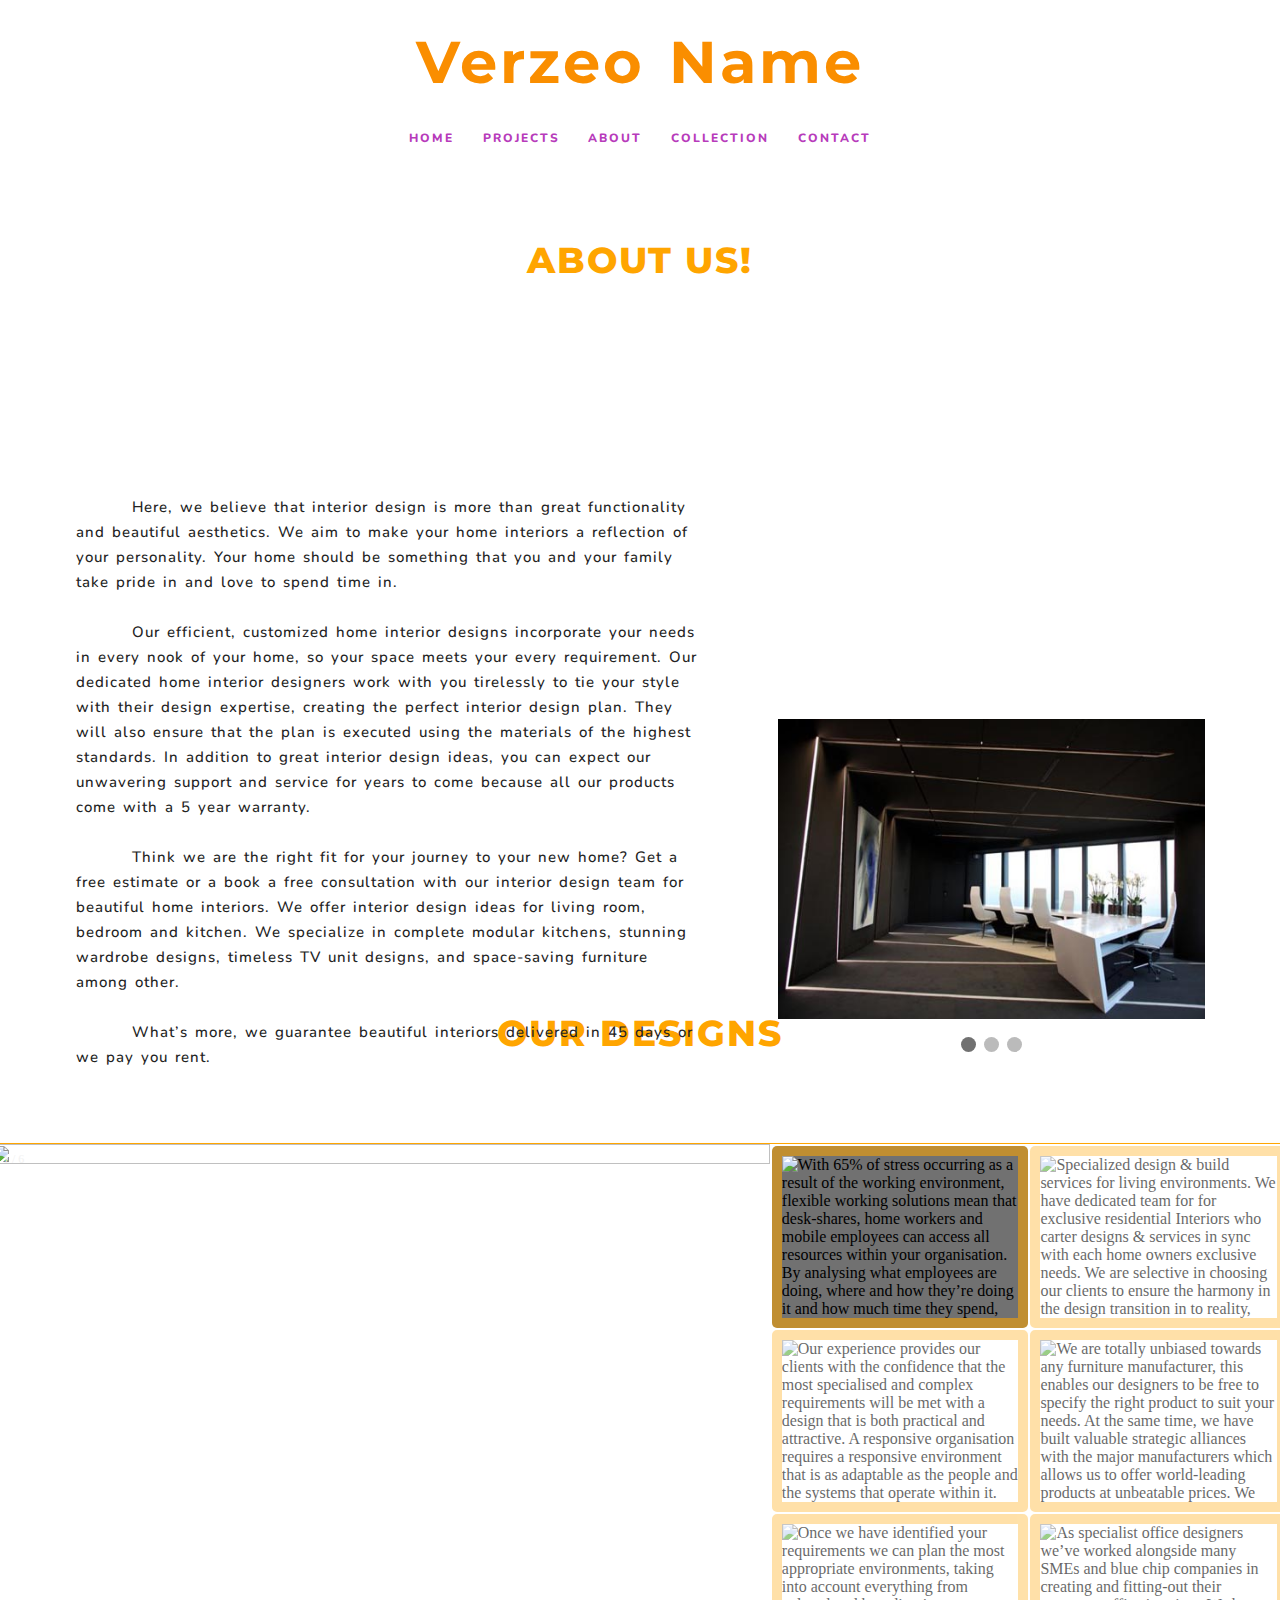
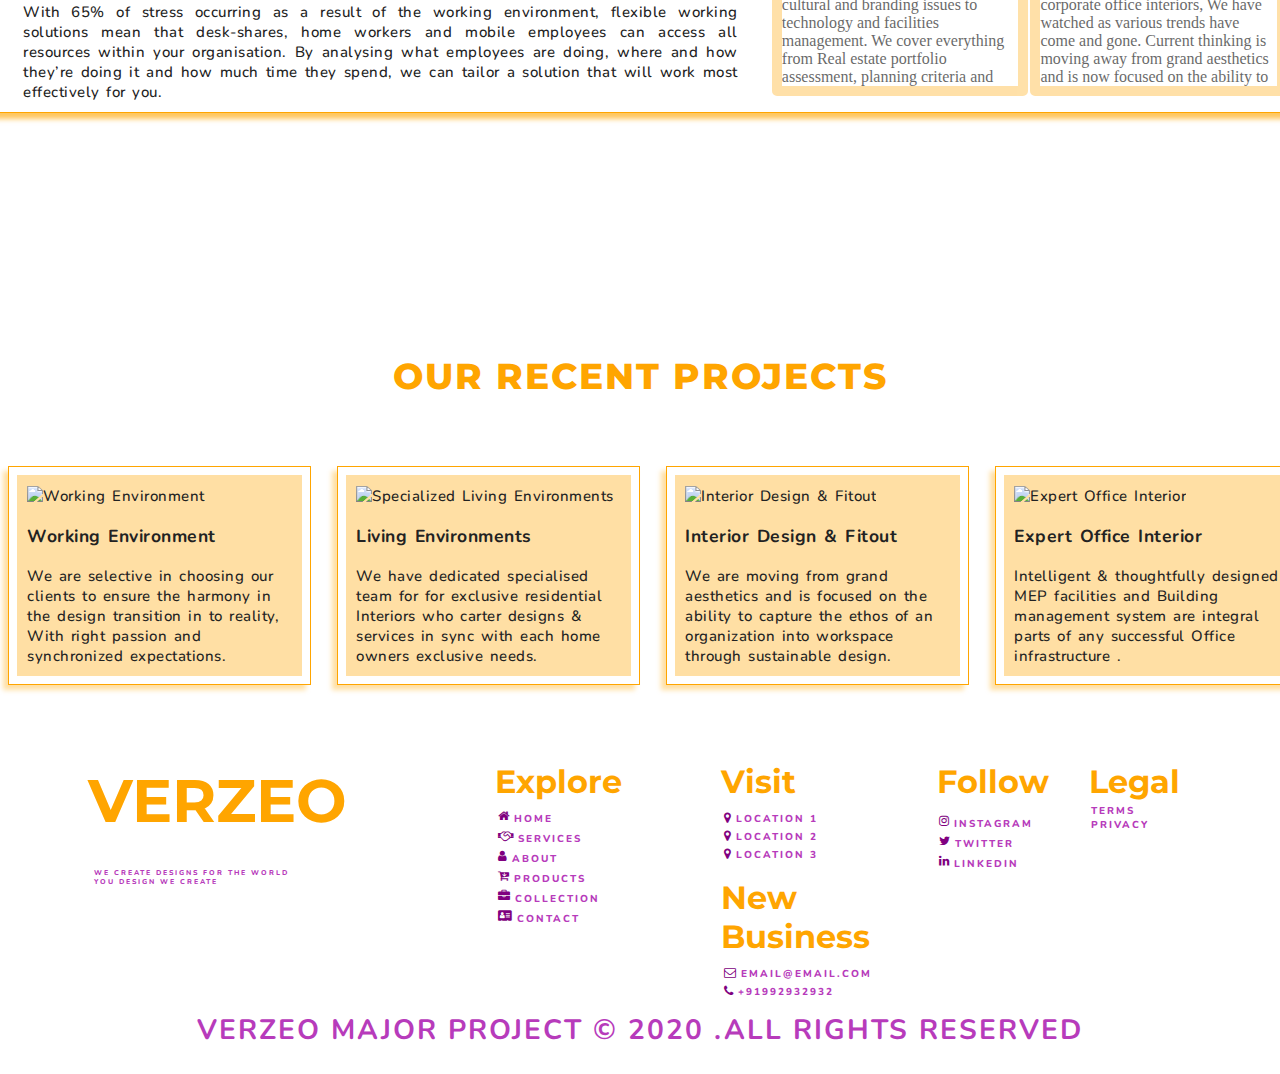
==== commit ef30fef7: "Merge pull request #9 from deepu13/main" ====
--- a/about.html
+++ b/about.html
@@ -11,7 +11,6 @@
     <meta name="viewport" content="width=device-width, initial-scale=1.0">
     <title>Interior Designing Verzeo</title>
     <link rel="stylesheet" href="about.css">
-    <link rel="stylesheet" href="style.css">
     <link rel="stylesheet" href="https://stackpath.bootstrapcdn.com/font-awesome/4.7.0/css/font-awesome.min.css">
 </head>
 
@@ -104,9 +103,9 @@
 
       <br/><br/><br/><br/>
 
-
+<div class="design">
       <section class="section__work">
-        <div class="section__design__header">
+        <div class="section__about__header">
             <h1>OUR DESIGNS</h1>
         </div><br/><br/>
 
@@ -216,13 +215,13 @@
         </div>
     
     </div>
-
+</div>
 
     <br/><br/><br/><br/><br/><br/>
 
 
-
-    <div class="section__design__header">
+<div class="recent">
+    <div class="section__about__header">
         <h1>OUR RECENT PROJECTS</h1>
     </div>
     
@@ -269,6 +268,7 @@
     
     </div>
 </section>
+</div>
 
 <section class="section__footer">
     <div class="section__footer__upper">
--- a/about.css
+++ b/about.css
@@ -5,18 +5,7 @@
   margin: 0px;
   padding: 0px;
 }
-.header__main {
-  display: flex;
-  flex-direction: column;
-  justify-content: center;
-  align-items: center;
-  width: 100% !important;
-  margin: auto;
-  padding: 2%;
-  box-shadow: 0px 5px 23px -4px rgba(0, 0, 0, 0.75);
-  background: rgb(255,244,238);
-  background: linear-gradient(90deg, rgba(255,244,238,1) 15%, rgba(245,241,236,1) 51%, rgba(255,252,246,1) 93%);
-}
+
 
 .header__main__navbars {
   padding: 1%;
@@ -72,9 +61,10 @@
   font-weight: 800;
   font-family: Montserrat;
   margin-top: 25%;
-  border-bottom: 3px solid rgba(114, 89, 89, 0.507);
+  /* border-bottom: 3px solid rgba(114, 89, 89, 0.507); */
   padding-bottom: 4%;
   color: orange;
+  text-align: center;
 }
 
 .fullbody{
@@ -113,6 +103,9 @@
 
 * {box-sizing: border-box;}
 
+.design {
+  margin-top: 10%;
+}
 .mySlides .mySlides1  {display: block;}
 img {vertical-align: middle;}
 
@@ -317,23 +310,28 @@
   bottom: 0%;
 }
 
-/************** recennt projects ****************/
+/************** recent projects ****************/
+
+.recent {
+   margin-top: -15%;
+  /* margin-left: 10%;  */
+}
 
 .secondcontent {
   margin: auto;
   width: 1300px;
   height:200px;
-  display: block;
+  /*display: block;
   float: right;
   margin-right: 120px;
-  margin-bottom: 2%;
+  margin-bottom: 2%;*/
   font-family: Nunito;
   letter-spacing: 0.5px;
   font-weight: 500;
   color: #222222;
   font-size: 15px;
   word-spacing: 2px;
-  line-height: 20px;
+  line-height: 20px; 
 }
 
 * {
@@ -397,3 +395,997 @@
   font-size: 12px;
   color: purple;
 }
+
+
+.section__footer{
+  display: flex;
+  flex-direction: column;
+  width: 100%;
+  height: fit-content;
+  /* background-color: rgb(128, 56, 56); */
+  /* border:2px solid red; */
+  box-shadow: 0px 5px 23px -4px rgba(0, 0, 0, 0.75);
+  background: rgb(255,244,238);
+  background: linear-gradient(90deg, rgba(255,244,238,1) 15%, rgba(245,241,236,1) 51%, rgba(255,252,246,1) 93%);
+}
+
+
+/* part one  */
+.section__footer__upper{
+  display: flex;
+  /* border:2px solid red; */
+  padding:5%;
+  height: 180px;
+
+
+  justify-content: space-around;
+  /* align-items: center; */
+}
+.section__footer__upper__Verzeo{
+  /* border:2px solid red; */
+  margin-right:2%;
+  padding:1%;
+  /* width: 23900px !important; */
+}
+.section__footer__upper__Verzeo__header{ 
+  /* border:2px solid red; */
+  padding:1%;
+  font-size:12px;
+  color: orange;
+  font-family: Montserrat;
+  margin-bottom:2% !important;
+}
+.section__footer__upper__Verzeo__content{ 
+  /* border:2px solid red; */
+  padding:3%;
+  margin-top:5%;
+  font-size:7px !important;
+  color: rgb(183, 59, 187);
+  
+  font-family: Nunito;
+  color:rgb(190, 14, 196);
+  font-size: 14px;
+  text-transform:none;
+  letter-spacing: 2px;
+  font-weight: 800;
+  font-family: Nunito;
+  color: rgb(183, 59, 187);
+}
+/* Part 2 */
+
+
+
+.section__footer__upper__one{
+  /* border:2px solid red; */
+  /* margin-top:1%; */
+  padding:1%;
+  width:fit-content;
+
+}
+.section__footer__upper__one__header{ 
+  /* border:2px solid red; */
+  padding:1%;
+  font-size:8px;
+  font-family: Montserrat;
+  color: orange;
+}
+.section__footer__upper__one__content{ 
+  /* border:2px solid red; */
+  padding:3%;
+  /* margin-top:5%; */
+  font-size:6px !important;
+  
+  font-family: Nunito;
+}
+.section__footer__upper__one__content li{ 
+  /* border:2px solid red; */
+ list-style: none;
+  
+  font-family: Nunito;
+  
+}
+.section__footer__upper__one__content li a{ 
+  /* border:2px solid red; */
+ list-style: none;
+ font-size: 7px;
+  
+  font-family: Nunito;
+  
+}
+
+
+
+/* Part 3 */
+/* upper  */
+
+
+
+.section__footer__upper__two{
+  /* border:2px solid red; */
+  padding:1%;
+  margin-left:5% !important;
+  width: 200px !important;
+}
+.section__footer__upper__two__upper__header{ 
+  /* border:2px solid red; */
+  padding:1%;
+  font-size:8px;
+  color: orange;
+  font-family: Montserrat;
+}
+.section__footer__upper__two__upper__content{ 
+  /* border:2px solid red; */
+  padding:3%;
+  /* margin-top:5%; */
+  font-size:7px;
+  
+  font-family: Nunito;
+}
+.section__footer__upper__two__upper__content li{ 
+  /* border:2px solid red; */
+ list-style: none;
+  
+  font-family: Nunito;
+  font-size: 8px;
+  outline: none;
+  text-decoration: none;
+  font-size: 7px;
+  text-transform: uppercase;
+  letter-spacing: 2px;
+  font-weight: 800;
+  font-family: Nunito;
+  color: rgb(183, 59, 187);
+  
+}
+
+
+
+
+
+/* Part 3 */
+/* lower  */
+
+
+
+.section__footer__upper__two{
+  /* border:2px solid red; */
+  padding:1%;
+  width: fit-content;
+}
+.section__footer__upper__two__lower__header{ 
+  /* border:2px solid red; */
+  margin-top:5%;
+  padding:1%;
+  font-size:8px;
+  font-family: Montserrat;
+  color: orange;
+}
+.section__footer__upper__two__lower__content{ 
+  /* border:2px solid red; */
+  padding:3%;
+  /* margin-top:5%; */
+  font-size:8px;
+  
+  font-family: Nunito;
+}
+.section__footer__upper__two__lower__content li{ 
+  /* border:2px solid red; */
+ list-style: none;
+  
+  font-family: Nunito;
+  font-size: 7px;
+  outline: none;
+  text-decoration: none;
+  font-size: 8px;
+  text-transform: uppercase;
+  letter-spacing: 2px;
+  font-weight: 800;
+  font-family: Nunito;
+  color: rgb(183, 59, 187);
+  
+}
+
+
+/* part 4 */
+
+.section__footer__upper__three{
+  /* border:2px solid red; */
+  padding:1%;
+  width: fit-content;
+}
+.section__footer__upper__three__header{ 
+  /* border:2px solid red; */
+  padding:1%;
+  font-size:8px;
+  color: orange;
+  font-family: Montserrat;
+}
+.section__footer__upper__three__content{ 
+  /* border:2px solid red; */
+  padding:3%;
+  margin-top:5%;
+  font-size:7px;
+  
+  font-family: Nunito;
+}
+.section__footer__upper__three__content ul li{
+  list-style: none;
+ 
+}
+.section__footer__upper__three__content ul li a{
+  list-style: none;
+  font-size:7px;
+ 
+}
+
+
+
+
+/* part 5 */
+
+
+
+.section__footer__upper__four{
+  /* border:2px solid red; */
+  padding:1%;
+  width: fit-content;
+}
+.section__footer__upper__four__header{ 
+  /* border:2px solid red; */
+  padding:1%;
+  font-size:8px;
+  font-family: Montserrat;
+  color: orange;
+}
+.section__footer__upper__four__content{ 
+  /* border:2px solid red; */
+  padding:3%;
+  /* margin-top:5%; */
+  font-size:7px;
+  
+  font-family: Nunito;
+}
+.section__footer__upper__four__content ul li{
+  list-style: none;
+ 
+}
+.access{
+  /* border:2px solid red; */
+  font-size:8px;
+  
+  font-family: Nunito;
+  color:rgb(190, 14, 196);
+  font-size: 7px;
+  text-transform: uppercase;
+  letter-spacing: 2px;
+  font-weight: 800;
+  font-family: Nunito;
+  color: rgb(183, 59, 187);
+}
+.section__footer__lower{
+  display: flex;
+  /* border:2px solid red; */
+  padding:2%;
+  /* height: 300px; */
+  /* align-items: center; */
+  font-size:8px;
+  
+  font-family: Nunito;
+  color:rgb(190, 14, 196);
+  font-size: 8px;
+  text-transform: uppercase;
+  letter-spacing: 2px;
+  font-weight: 800;
+  font-family: Nunito;
+  color: rgb(183, 59, 187);
+  justify-content: center;
+  margin-bottom:0px !important;
+}
+
+
+
+/************************/
+
+
+
+
+
+.section__footer{
+  /* display: flex;
+  flex-direction: column; */
+  width: 100%;
+  display: inline;
+  position: relative;
+  height: fit-content;
+  margin: 0;
+  padding: 0;
+  /* margin-bottom: 10%; */
+  /* background-color: rgb(128, 56, 56); */
+  /* border:2px solid red; */
+  box-shadow: 0px 5px 23px -4px rgba(0, 0, 0, 0.75);
+  background: rgb(255,244,238);
+  background: linear-gradient(90deg, rgba(255,244,238,1) 15%, rgba(245,241,236,1) 51%, rgba(255,252,246,1) 93%);
+}
+.section__footer__upper{
+  display: flex;
+  /* border:2px solid red; */
+  padding:5%;
+  height: 300px;
+
+  justify-content: space-around;
+  /* align-items: center; */
+}
+
+/* Part 1 */
+
+.section__footer__upper__Verzeo{
+  /* border:2px solid red; */
+  padding:1%;
+  width: 370px;
+}
+.section__footer__upper__Verzeo__header{ 
+  /* border:2px solid red; */
+  padding:1%;
+  font-size:30px;
+  color: orange;
+  font-family: Montserrat;
+}
+.section__footer__upper__Verzeo__content{ 
+  /* border:2px solid red; */
+  padding:3%;
+  margin-top:5%;
+  font-size:14px;
+  color: rgb(183, 59, 187);
+  
+  font-family: Nunito;
+  color:rgb(190, 14, 196);
+  font-size: 14px;
+  text-transform: uppercase;
+  letter-spacing: 2px;
+  font-weight: 800;
+  font-family: Nunito;
+  color: rgb(183, 59, 187);
+}
+
+
+
+
+/* Part 2 */
+
+
+
+.section__footer__upper__one{
+  /* border:2px solid red; */
+  padding:1%;
+  width:fit-content;
+
+}
+.section__footer__upper__one__header{ 
+  /* border:2px solid red; */
+  padding:1%;
+  font-size:16px;
+  font-family: Montserrat;
+  color: orange;
+}
+.section__footer__upper__one__content{ 
+  /* border:2px solid red; */
+  padding:3%;
+  /* margin-top:5%; */
+  font-size:12px;
+  
+  font-family: Nunito;
+}
+.section__footer__upper__one__content li{ 
+  /* border:2px solid red; */
+ list-style: none;
+  
+  font-family: Nunito;
+  
+}
+.section__footer__upper__one__content li a{ 
+  /* border:2px solid red; */
+ list-style: none;
+ font-size: 10px;
+  
+  font-family: Nunito;
+  
+}
+
+
+
+
+/* Part 3 */
+/* upper  */
+
+
+
+.section__footer__upper__two{
+  /* border:2px solid red; */
+  padding:1%;
+  margin-left:5% !important;
+  width: 200px !important;
+}
+.section__footer__upper__two__upper__header{ 
+  /* border:2px solid red; */
+  padding:1%;
+  font-size:16px;
+  color: orange;
+  font-family: Montserrat;
+}
+.section__footer__upper__two__upper__content{ 
+  /* border:2px solid red; */
+  padding:3%;
+  /* margin-top:5%; */
+  font-size:12px;
+  
+  font-family: Nunito;
+}
+.section__footer__upper__two__upper__content li{ 
+  /* border:2px solid red; */
+ list-style: none;
+  
+  font-family: Nunito;
+  font-size: 8px;
+  outline: none;
+  text-decoration: none;
+  font-size: 10px;
+  text-transform: uppercase;
+  letter-spacing: 2px;
+  font-weight: 800;
+  font-family: Nunito;
+  color: rgb(183, 59, 187);
+  
+}
+
+
+
+/* Part 3 */
+/* lower  */
+
+
+
+.section__footer__upper__two{
+  /* border:2px solid red; */
+  padding:1%;
+  width: fit-content;
+}
+.section__footer__upper__two__lower__header{ 
+  /* border:2px solid red; */
+  margin-top:5%;
+  padding:1%;
+  font-size:16px;
+  font-family: Montserrat;
+  color: orange;
+}
+.section__footer__upper__two__lower__content{ 
+  /* border:2px solid red; */
+  padding:3%;
+  /* margin-top:5%; */
+  font-size:12px;
+  
+  font-family: Nunito;
+}
+.section__footer__upper__two__lower__content li{ 
+  /* border:2px solid red; */
+ list-style: none;
+  
+  font-family: Nunito;
+  font-size: 8px;
+  outline: none;
+  text-decoration: none;
+  font-size: 10px;
+  text-transform: uppercase;
+  letter-spacing: 2px;
+  font-weight: 800;
+  font-family: Nunito;
+  color: rgb(183, 59, 187);
+  
+}
+
+/* part 4 */
+
+.section__footer__upper__three{
+  /* border:2px solid red; */
+  padding:1%;
+  width: fit-content;
+}
+.section__footer__upper__three__header{ 
+  /* border:2px solid red; */
+  padding:1%;
+  font-size:16px;
+  color: orange;
+  font-family: Montserrat;
+}
+.section__footer__upper__three__content{ 
+  /* border:2px solid red; */
+  padding:3%;
+  margin-top:5%;
+  font-size:10px;
+  
+  font-family: Nunito;
+}
+.section__footer__upper__three__content ul li{
+  list-style: none;
+ 
+}
+.section__footer__upper__three__content ul li a{
+  list-style: none;
+  font-size:10px;
+ 
+}
+
+
+
+
+/* part 5 */
+
+
+
+.section__footer__upper__four{
+  /* border:2px solid red; */
+  padding:1%;
+  width: fit-content;
+}
+.section__footer__upper__four__header{ 
+  /* border:2px solid red; */
+  padding:1%;
+  font-size:16px;
+  font-family: Montserrat;
+  color: orange;
+}
+.section__footer__upper__four__content{ 
+  /* border:2px solid red; */
+  padding:3%;
+  /* margin-top:5%; */
+  font-size:10px;
+  
+  font-family: Nunito;
+}
+.section__footer__upper__four__content ul li{
+  list-style: none;
+ 
+}
+.access{
+  /* border:2px solid red; */
+  font-size:10px;
+  
+  font-family: Nunito;
+  color:rgb(190, 14, 196);
+  font-size: 10px;
+  text-transform: uppercase;
+  letter-spacing: 2px;
+  font-weight: 800;
+  font-family: Nunito;
+  color: rgb(183, 59, 187);
+}
+.section__footer__lower{
+  display: flex;
+  /* border:2px solid red; */
+  padding:2%;
+  /* height: 300px; */
+  /* align-items: center; */
+  font-size:10px;
+  
+  font-family: Nunito;
+  color:rgb(190, 14, 196);
+  font-size: 14px;
+  text-transform: uppercase;
+  letter-spacing: 2px;
+  font-weight: 800;
+  font-family: Nunito;
+  color: rgb(183, 59, 187);
+  justify-content: center;
+  margin-bottom:0px !important;
+}
+
+/****************/
+* {
+  margin: 0px;
+  padding: 0px;
+}
+.header__main {
+  display: flex;
+  flex-direction: column;
+  justify-content: center;
+  align-items: center;
+  width: fit-content;
+  margin: auto;
+  padding: 2%;
+}
+
+.header__main__navbars {
+  padding: 1%;
+}
+.header__main__navbars {
+  display: flex;
+  list-style-type: none;
+  outline: none;
+  /* border:2px solid red; */
+}
+
+ul li a {
+  outline: none;
+  text-decoration: none;
+  font-size: 12px;
+  text-transform: uppercase;
+  letter-spacing: 2px;
+  font-weight: 800;
+  font-family: Nunito;
+  color: rgb(183, 59, 187);
+}
+
+.header__main__heading h1 {
+  font-size: 59px;
+  letter-spacing: 3px;
+  word-spacing: 4px !important;
+  color: rgb(250, 142, 0);
+}
+.header__main__heading {
+  /* border:2px solid red; */
+  margin-top: 0% !important;
+}
+.header__main__navbars > ul {
+  /* border:2px solid red; */
+  display: flex;
+  justify-content: space-around;
+  align-items: center;
+  width: 500px;
+}
+.header__main__navbars {
+  /* border:2px solid red; */
+  margin-top: 2%;
+}
+
+@media screen and (max-width : 1024px){
+  .abtpara {
+    width: 90% !important;
+    position: relative;
+    word-wrap: break-word;
+      /* margin-right: 1%;*/
+      margin-left: 1%;
+  }
+  .pic {
+    width: 100% !important;
+    position: relative !important;
+    margin: 0;
+    padding: 0%;
+    /* position: absolute; */
+    
+  }
+  .content {
+    display: none !important;
+  }
+  .table {
+    display: none !important;
+  }
+  .secondcontent {
+    display: none !important;
+  }
+  .mySlides {
+    display: none !important;
+  }
+  .fullbody {
+    margin: 0 !important;
+    padding: 0 !important;
+    display: inline !important;
+    position: relative !important;
+  }
+  .header__main__navbars > ul {
+    /* border:2px solid red; */
+    display: flex;
+    justify-content: space-around;
+    align-items: center;
+    width: fit-content;
+    padding:4% !important;
+  }
+  .header__main__navbars > ul li {
+   /* border:2px solid blue; */
+
+   padding:3%;
+   padding-top:0%;
+  }
+  
+  
+/* part one  */
+.section__footer__upper{
+  display: flex;
+  /* border:2px solid red; */
+  padding:5%;
+  height: 180px;
+
+  justify-content: space-around;
+  /* align-items: center; */
+}
+.section__footer__upper__Verzeo{
+  /* border:2px solid red; */
+  margin-right:2%;
+  padding:1%;
+  /* width: 23900px !important; */
+}
+.section__footer__upper__Verzeo__header{ 
+  /* border:2px solid red; */
+  padding:1%;
+  font-size:12px;
+  color: orange;
+  font-family: Montserrat;
+  margin-bottom:2% !important;
+}
+.section__footer__upper__Verzeo__content{ 
+  /* border:2px solid red; */
+  padding:3%;
+  margin-top:5%;
+  font-size:7px !important;
+  color: rgb(183, 59, 187);
+  
+  font-family: Nunito;
+  color:rgb(190, 14, 196);
+  font-size: 14px;
+  text-transform:none;
+  letter-spacing: 2px;
+  font-weight: 800;
+  font-family: Nunito;
+  color: rgb(183, 59, 187);
+}
+/* Part 2 */
+
+
+
+.section__footer__upper__one{
+  /* border:2px solid red; */
+  /* margin-top:1%; */
+  padding:1%;
+  width:fit-content;
+
+}
+.section__footer__upper__one__header{ 
+  /* border:2px solid red; */
+  padding:1%;
+  font-size:8px;
+  font-family: Montserrat;
+  color: orange;
+}
+.section__footer__upper__one__content{ 
+  /* border:2px solid red; */
+  padding:3%;
+  /* margin-top:5%; */
+  font-size:6px !important;
+  
+  font-family: Nunito;
+}
+.section__footer__upper__one__content li{ 
+  /* border:2px solid red; */
+ list-style: none;
+  
+  font-family: Nunito;
+  
+}
+.section__footer__upper__one__content li a{ 
+  /* border:2px solid red; */
+ list-style: none;
+ font-size: 7px;
+  
+  font-family: Nunito;
+  
+}
+
+
+
+/* Part 3 */
+/* upper  */
+
+
+
+.section__footer__upper__two{
+  /* border:2px solid red; */
+  padding:1%;
+  margin-left:5% !important;
+  width: 200px !important;
+}
+.section__footer__upper__two__upper__header{ 
+  /* border:2px solid red; */
+  padding:1%;
+  font-size:8px;
+  color: orange;
+  font-family: Montserrat;
+}
+.section__footer__upper__two__upper__content{ 
+  /* border:2px solid red; */
+  padding:3%;
+  /* margin-top:5%; */
+  font-size:7px;
+  
+  font-family: Nunito;
+}
+.section__footer__upper__two__upper__content li{ 
+  /* border:2px solid red; */
+ list-style: none;
+  
+  font-family: Nunito;
+  font-size: 8px;
+  outline: none;
+  text-decoration: none;
+  font-size: 7px;
+  text-transform: uppercase;
+  letter-spacing: 2px;
+  font-weight: 800;
+  font-family: Nunito;
+  color: rgb(183, 59, 187);
+  
+}
+
+
+
+
+
+/* Part 3 */
+/* lower  */
+
+
+
+.section__footer__upper__two{
+  /* border:2px solid red; */
+  padding:1%;
+  width: fit-content;
+}
+.section__footer__upper__two__lower__header{ 
+  /* border:2px solid red; */
+  margin-top:5%;
+  padding:1%;
+  font-size:8px;
+  font-family: Montserrat;
+  color: orange;
+}
+.section__footer__upper__two__lower__content{ 
+  /* border:2px solid red; */
+  padding:3%;
+  /* margin-top:5%; */
+  font-size:8px;
+  
+  font-family: Nunito;
+}
+.section__footer__upper__two__lower__content li{ 
+  /* border:2px solid red; */
+ list-style: none;
+  
+  font-family: Nunito;
+  font-size: 7px;
+  outline: none;
+  text-decoration: none;
+  font-size: 8px;
+  text-transform: uppercase;
+  letter-spacing: 2px;
+  font-weight: 800;
+  font-family: Nunito;
+  color: rgb(183, 59, 187);
+  
+}
+
+
+/* part 4 */
+
+.section__footer__upper__three{
+  /* border:2px solid red; */
+  padding:1%;
+  width: fit-content;
+}
+.section__footer__upper__three__header{ 
+  /* border:2px solid red; */
+  padding:1%;
+  font-size:8px;
+  color: orange;
+  font-family: Montserrat;
+}
+.section__footer__upper__three__content{ 
+  /* border:2px solid red; */
+  padding:3%;
+  margin-top:5%;
+  font-size:7px;
+  
+  font-family: Nunito;
+}
+.section__footer__upper__three__content ul li{
+  list-style: none;
+ 
+}
+.section__footer__upper__three__content ul li a{
+  list-style: none;
+  font-size:7px;
+ 
+}
+
+
+
+
+/* part 5 */
+
+.section__footer__upper__four{
+  /* border:2px solid red; */
+  padding:1%;
+  width: fit-content;
+}
+.section__footer__upper__four__header{ 
+  /* border:2px solid red; */
+  padding:1%;
+  font-size:8px;
+  font-family: Montserrat;
+  color: orange;
+}
+.section__footer__upper__four__content{ 
+  /* border:2px solid red; */
+  padding:3%;
+  /* margin-top:5%; */
+  font-size:7px;
+  
+  font-family: Nunito;
+}
+.section__footer__upper__four__content ul li{
+  list-style: none;
+ 
+}
+.access{
+  /* border:2px solid red; */
+  font-size:8px;
+  
+  font-family: Nunito;
+  color:rgb(190, 14, 196);
+  font-size: 7px;
+  text-transform: uppercase;
+  letter-spacing: 2px;
+  font-weight: 800;
+  font-family: Nunito;
+  color: rgb(183, 59, 187);
+}
+.section__footer__lower{
+  display: flex;
+  /* border:2px solid red; */
+  padding:2%;
+  /* height: 300px; */
+  /* align-items: center; */
+  font-size:8px;
+  
+  font-family: Nunito;
+  color:rgb(190, 14, 196);
+  font-size: 8px;
+  text-transform: uppercase;
+  letter-spacing: 2px;
+  font-weight: 800;
+  font-family: Nunito;
+  color: rgb(183, 59, 187);
+  justify-content: center;
+  margin-bottom:0px !important;
+}
+
+  ul li a {
+    outline: none;
+    text-decoration: none;
+    font-size: 8px;
+    text-transform: uppercase;
+    letter-spacing: 1px;
+    font-weight: 800;
+    font-family: Nunito;
+    color: rgb(183, 59, 187);
+    /* padding:5% !important;  */
+    /* margin-right:5% !important; */
+  }
+  .header__main__heading h1 {
+    font-size: 29px;
+    letter-spacing: 3px;
+    word-spacing: 4px !important;
+    color: rgb(250, 142, 0);
+  }
+  .header__main__navbars{
+    /* border:2px solid red; */
+    /* width: 10%; */
+    margin-top:2% !important;
+    /* margin:auto; */
+  }
+  .design > .section__work > .section__about__header {
+   display: none;
+  }
+  .recent > .section__about__header {
+    display: none;
+   }
+  .section__about__header h1 {
+   font-size: 1.5em !important;
+  }
+} 